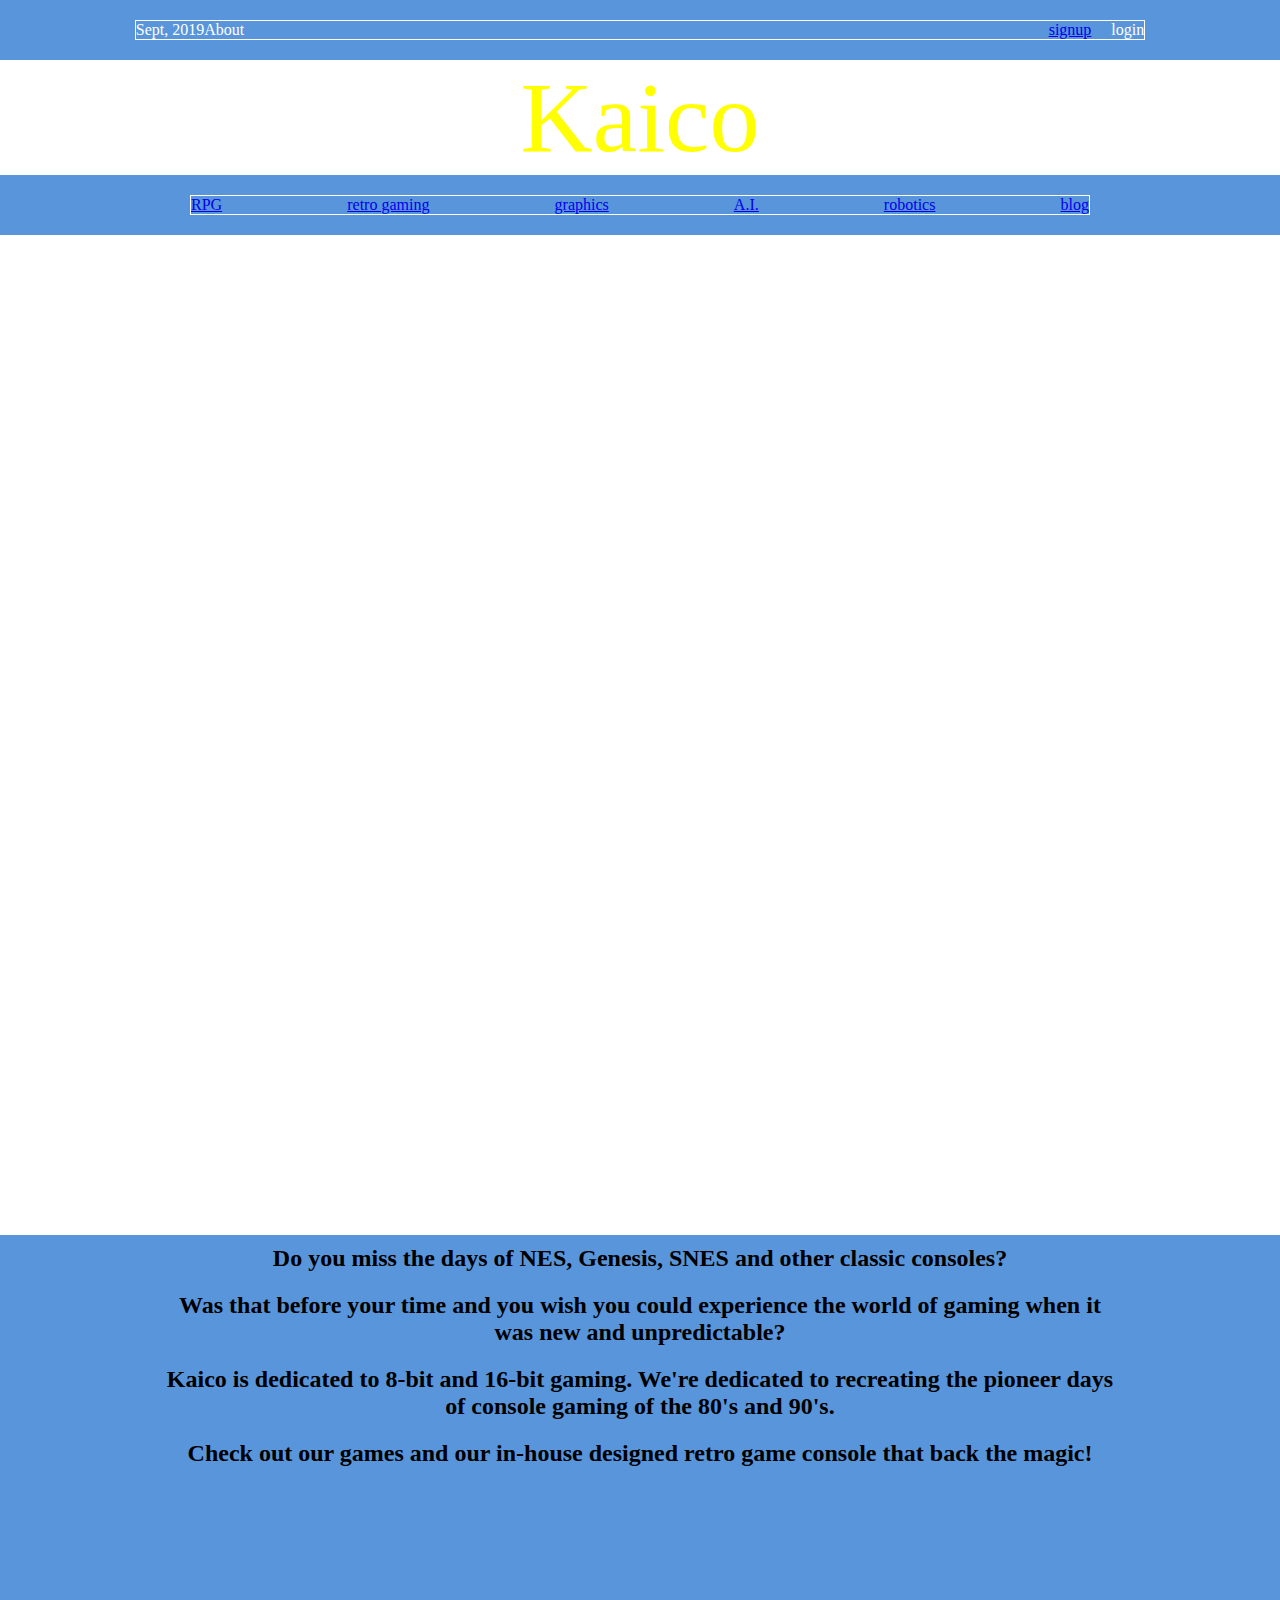
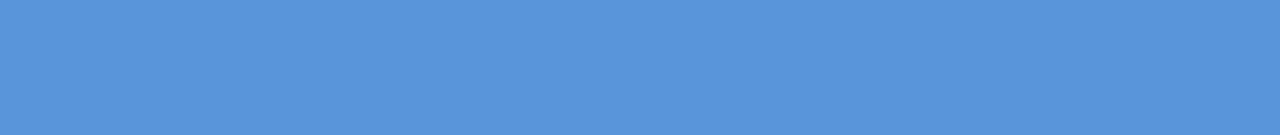
==== index.html @ 6f1c747c "working on parallax bug" ====
<!doctype html>
<html lang="en">
  <head>
    <meta charset="UTF-8">
    <meta name="viewport" content="width=device-width, initial-scale=1">
    <title>Kaico</title>
    <link href="css/index_style.css" rel="stylesheet" type="text/css">
    <script src="jquery-3.4.1.js"></script>
  </head>

  <body>
    <!-- Start header containers -->
    <div class="flex-header-container">
      <div class="flex-sub-header-container">
        <div class="date">Sept, 2019</div>
        <div class="about">About</div>
        <div class="flex-links">
          <div class="signup"><a href="signup.html">signup</a></div>
          <div class="login">login</div>
        </div>
      </div>
    </div>

    <!-- Start title containers -->
    <div class="flex-title" id="rectangle">
      <p class="kaico-banner">Kaico</p>
    </div>

    <!-- Start menu containers -->
    <nav class="navbar navbar-custom navbar-fixed-top">
      <div class="flex-menu-container">
        <div class="flex-menu">
            <div class="flex-item1">
              <a href="#rpg">RPG</a>
            </div>
            <div class="flex-item2">
              <a href="#gaming">retro gaming</a>
            </div>
            <div class="flex-item3">
              <a href="#graphics">graphics</a>
            </div>
            <div class="flex-item4">
              <a href="#ai">A.I.</a>
            </div>
            <div class="flex-item5">
              <a href="#robotics">robotics</a>
            </div>
            <div class="flex-item6">
              <a href="blog.html">blog</a>
            </div>
        </div>
      </div>
    </nav>
    <!-- Intro header? -->
    <header>  
      <div class="flex-body">
        <div class="flex-parallax-body">
          <div class="flex-parallax">
          </div>
          <!-- <section id="rpg">
            <div>
            </div>
          </section> -->
          <section id="gaming">
            <div class="gaming-flex">
              <div><h2>Do you miss the days of NES, Genesis, SNES and other classic consoles?</h2></div>
              <div><h2>Was that before your time and you wish you could experience the world of gaming when it was new and unpredictable?</h2></div>
              <div><h2>Kaico is dedicated to 8-bit and 16-bit gaming. We're dedicated to recreating the pioneer days of console gaming of the 80's and 90's.</h2></div>
              <div><h2>Check out our games and our in-house designed retro game console that back the magic!</h2></div>
            </div>
          </section>
        </div>
      </div>
    </header>
    <!--  -->
    
  </body>
</html>
---- css/index_style.css ----
* {
    margin: 0;
    padding: 0;
    box-sizing: border-box;
}

html,body {
    height:100%;
    width: 100%;
}

body {
    background-color: transparent;
    /*background-color: yellow;*/
}

.kaico-banner {
	color: yellow;
    font-size: 100px;
}

.flex-header-container {
    color: #fff;
    background-color: #5995DA;
    padding: 20px 0;
    display: flex;
    justify-content: center;
    flex-wrap: wrap;
}

.flex-sub-header-container {
    border: 1px solid #fff;
    display: flex;
    justify-content: space-around;
    flex-wrap: wrap;
}

.flex-links {
    width: 900px;
    display: flex;
    justify-content: flex-end;
}

.login {
    margin-left: 20px;
}

.flex-title {
    display: flex;
    justify-content: center;
}

.flex-menu-container {
	color: #fff;
    background-color: #5995DA;
    padding: 20px 0;
    display: flex;
    justify-content: center;
}

.flex-menu {
    border: 1px solid #fff;
    width: 900px;
    display: flex;
    justify-content: space-between;
}

.flex-item1 {

}

.rgp-desc {
	color: #ce0e2d;
	padding: 10px 0;

}

.flex-item2 {
	
}

.flex-item3 {
	
}

.flex-item4 {
	
}

.flex-item5 {
	
}

.flex-item6 {
	
}

.flex-body {
    display: flex;
    align-items: stretch;
    justify-content: space-between;
    height: 100%;
}

.flex-parallax-body {
	display: flex;
    width: 100%;
	height: 1500%;
    flex-direction: column;
}

.flex-parallax {
    /*display: flex;*/
   /* background-image: url("../img/role-playing-game-k20-dice-3135365.jpg");*/
    background-image: url("../img/k20.jpg");
    /*background-image: url(https://raw.githubusercontent.com/kaiwulf/kaico/master/img/role-playing-game-k20-dice-3135365.jpg);*/
    height: 1000px;
    background-attachment: fixed;
    background-position: center;
    background-repeat: no-repeat;
    background-size: contain;
}

#rpg > div {
    width: 250px;
    height: 250px;
}

#gaming {
    display: flex;
    justify-content: space-around;
    background-color: #5995DA;
}

.gaming-flex {
    display: flex;
    width: 75%;
    height: 500px;
    flex-direction: column;
}

.gaming-flex > div {
    display: flex;
    justify-content: space-around;
}

.gaming-flex > div > h2 {
    text-align: center;
    padding: 10px 0;
}
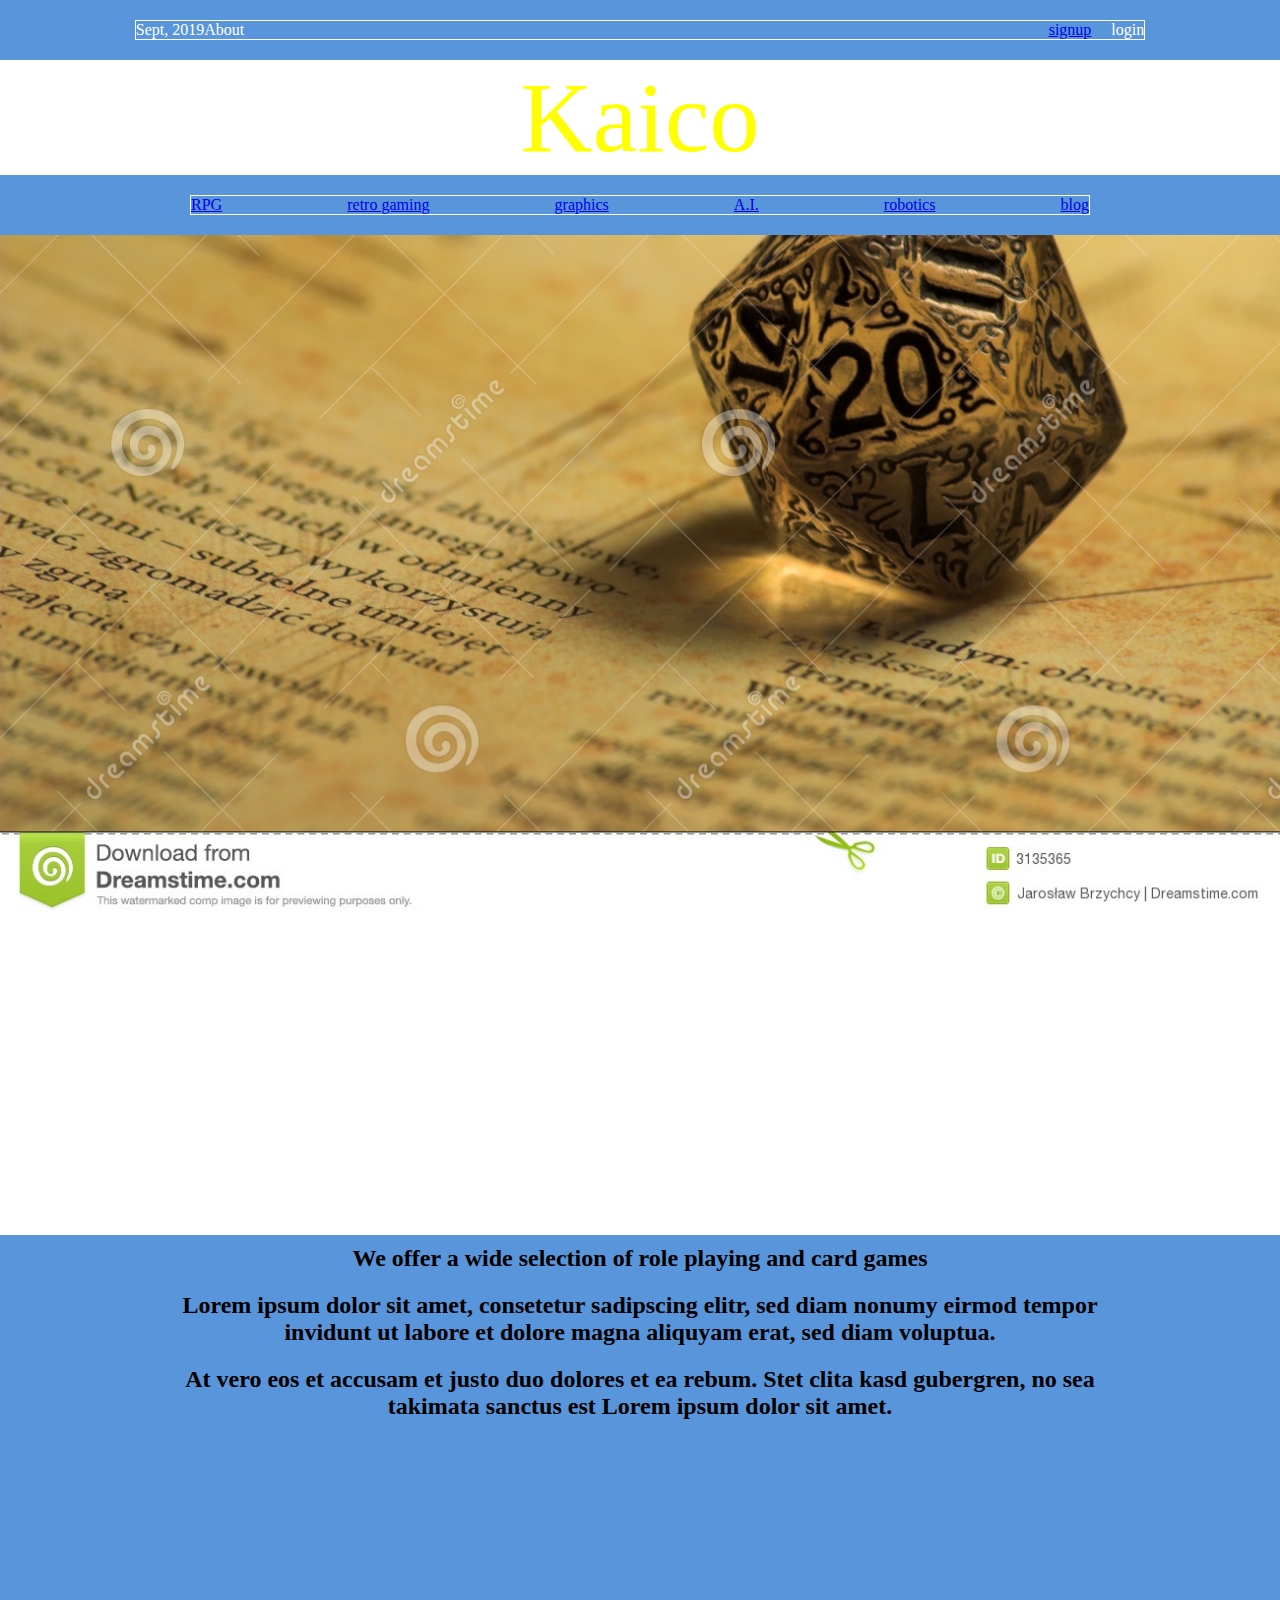
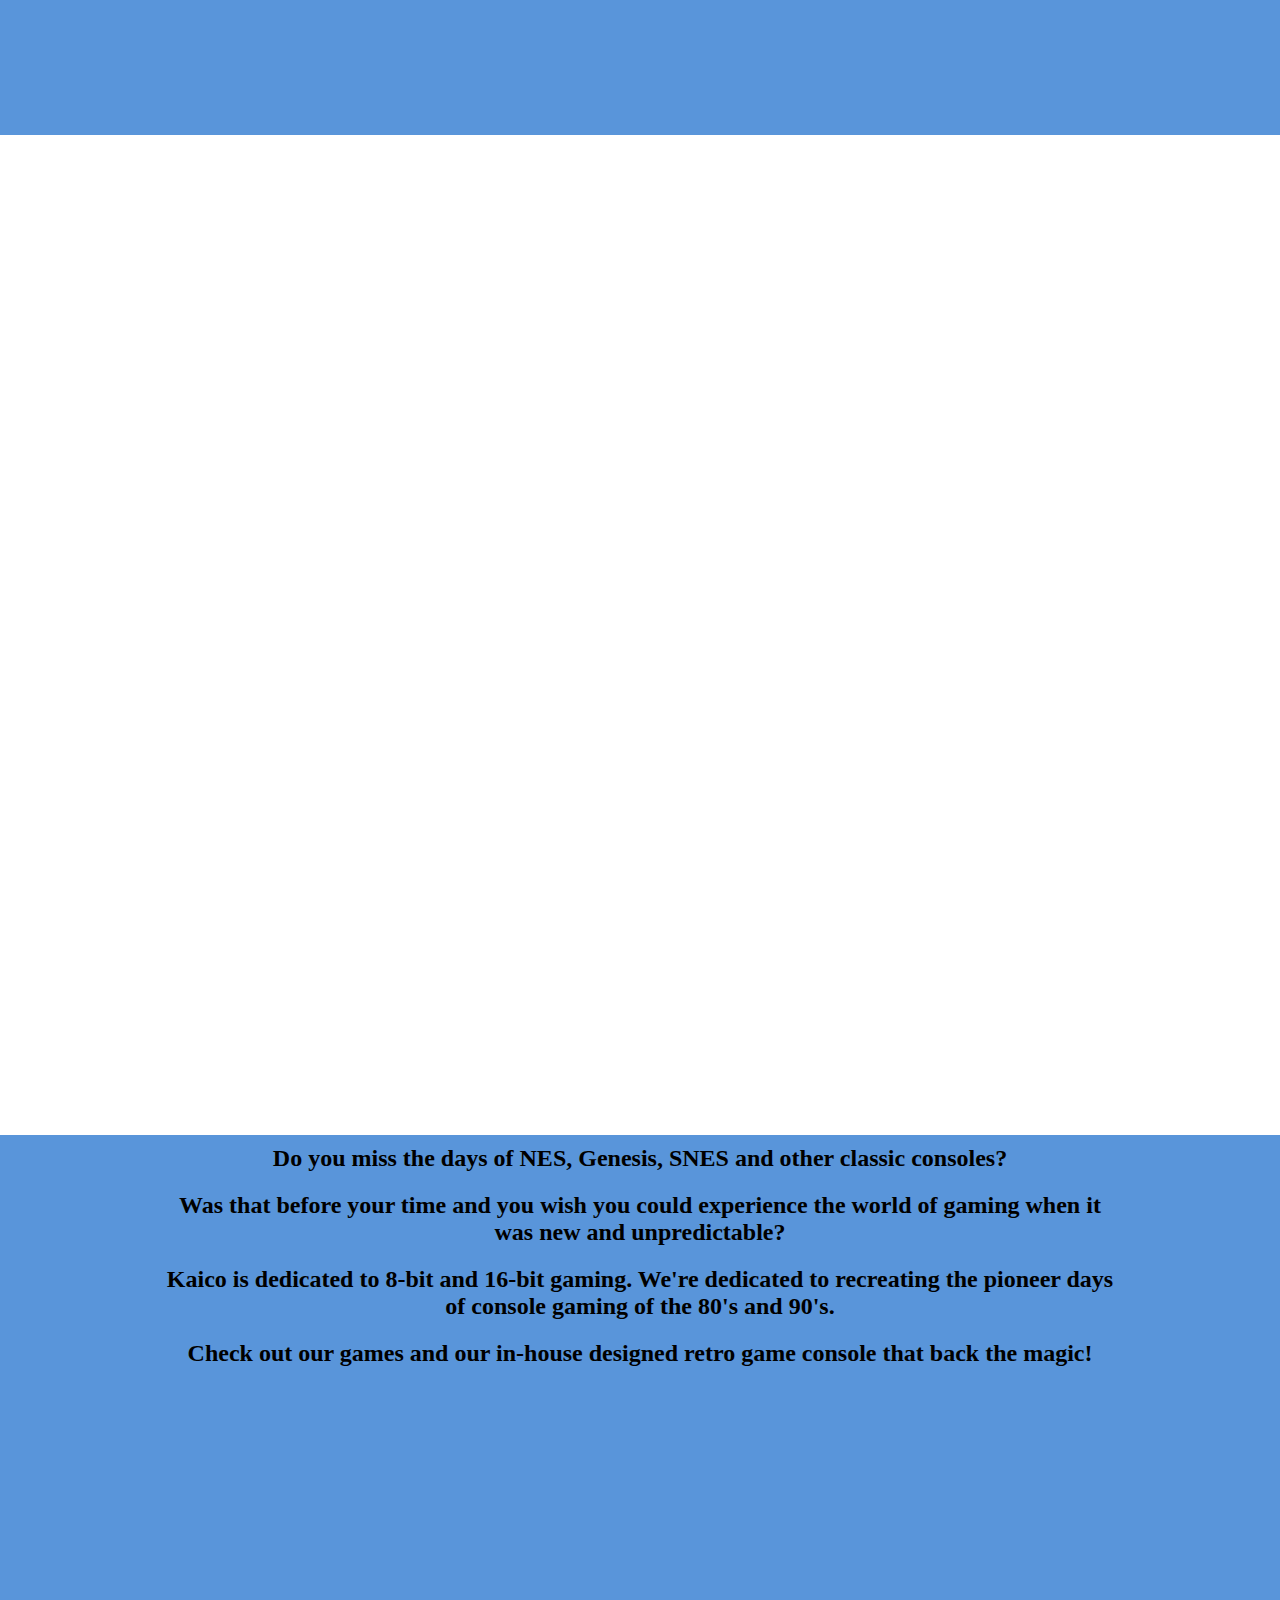
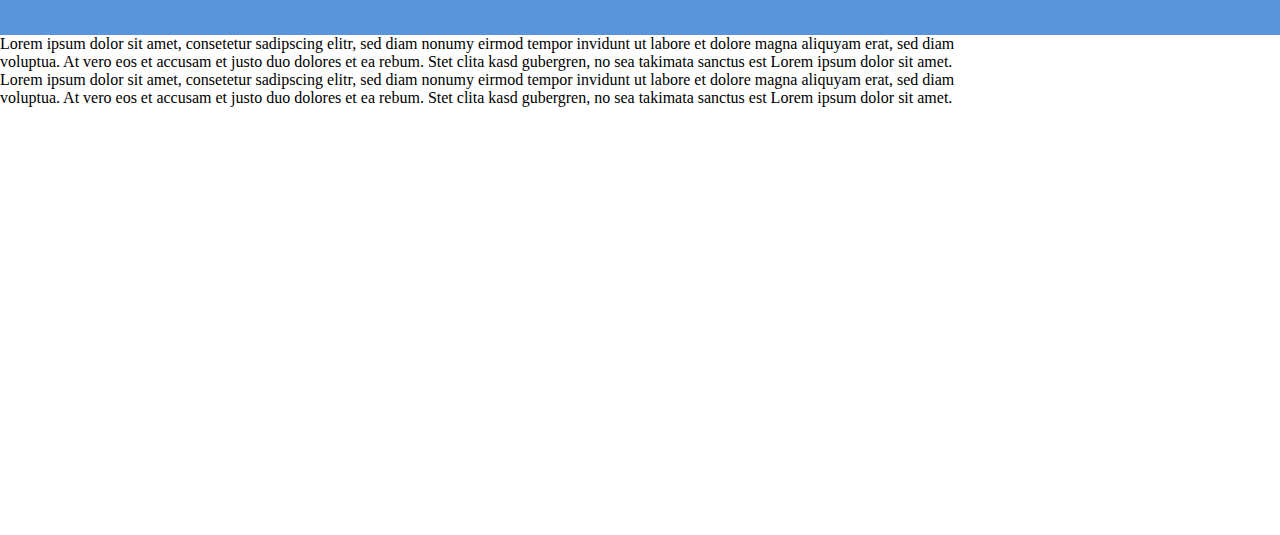
==== commit ab54d6e9: "implemented parallax" ====
--- a/index.html
+++ b/index.html
@@ -55,18 +55,34 @@
     <header>  
       <div class="flex-body">
         <div class="flex-parallax-body">
-          <div class="flex-parallax">
+          
+          <div class="flex-parallax-1">
           </div>
-          <!-- <section id="rpg">
-            <div>
+
+          <section id="rpg">
+            <div class="in-section-flex">
+              <div><h2>We offer a wide selection of role playing and card games</h2></div>
+              <div><h2>Lorem ipsum dolor sit amet, consetetur sadipscing elitr, sed diam nonumy eirmod tempor invidunt ut labore et dolore magna aliquyam erat, sed diam voluptua.</h2></div>
+              <div><h2>At vero eos et accusam et justo duo dolores et ea rebum. Stet clita kasd gubergren, no sea takimata sanctus est Lorem ipsum dolor sit amet.</h2></div>
             </div>
-          </section> -->
+          </section>
+          
+          <div class="flex-parallax-2">
+          </div>
+          
           <section id="gaming">
-            <div class="gaming-flex">
+            <div class="in-section-flex">
               <div><h2>Do you miss the days of NES, Genesis, SNES and other classic consoles?</h2></div>
               <div><h2>Was that before your time and you wish you could experience the world of gaming when it was new and unpredictable?</h2></div>
               <div><h2>Kaico is dedicated to 8-bit and 16-bit gaming. We're dedicated to recreating the pioneer days of console gaming of the 80's and 90's.</h2></div>
               <div><h2>Check out our games and our in-house designed retro game console that back the magic!</h2></div>
+            </div>
+          </section>
+          <section>
+            <div id="graphics">
+              <div class="in-section-flex">
+                Lorem ipsum dolor sit amet, consetetur sadipscing elitr,  sed diam nonumy eirmod tempor invidunt ut labore et dolore magna aliquyam erat, sed diam voluptua. At vero eos et accusam et justo duo dolores et ea rebum. Stet clita kasd gubergren, no sea takimata sanctus est Lorem ipsum dolor sit amet. Lorem ipsum dolor sit amet, consetetur sadipscing elitr,  sed diam nonumy eirmod tempor invidunt ut labore et dolore magna aliquyam erat, sed diam voluptua. At vero eos et accusam et justo duo dolores et ea rebum. Stet clita kasd gubergren, no sea takimata sanctus est Lorem ipsum dolor sit amet.
+              </div>
             </div>
           </section>
         </div>
--- a/css/index_style.css
+++ b/css/index_style.css
@@ -109,42 +109,51 @@
     flex-direction: column;
 }
 
-.flex-parallax {
-    /*display: flex;*/
-   /* background-image: url("../img/role-playing-game-k20-dice-3135365.jpg");*/
-    background-image: url("../img/k20.jpg");
-    /*background-image: url(https://raw.githubusercontent.com/kaiwulf/kaico/master/img/role-playing-game-k20-dice-3135365.jpg);*/
+.flex-parallax-1 {
+    display: flex;
+    background-image: url("../img/role-playing-game-k20-dice-3135365.jpg");
     height: 1000px;
     background-attachment: fixed;
     background-position: center;
     background-repeat: no-repeat;
-    background-size: contain;
+    background-size: cover;
 }
 
-#rpg > div {
-    width: 250px;
-    height: 250px;
+.flex-parallax-2 {
+    display: flex;
+    background-image: url("../img/role-playing-game-table-dice-set-11462981.jpg");
+    height: 1000px;
+    background-attachment: fixed;
+    background-position: center;
+    background-repeat: no-repeat;
+    background-size: cover;
+}
+
+.in-section-flex {
+    display: flex;
+    width: 75%;
+    height: 500px;
+    flex-direction: column;
+}
+
+.in-section-flex > div {
+    display: flex;
+    justify-content: space-around;
+}
+
+.in-section-flex > div > h2 {
+    text-align: center;
+    padding: 10px 0;
+}
+
+#rpg {
+    display: flex;
+    justify-content: space-around;
+    background-color: #5995DA;
 }
 
 #gaming {
     display: flex;
     justify-content: space-around;
     background-color: #5995DA;
-}
-
-.gaming-flex {
-    display: flex;
-    width: 75%;
-    height: 500px;
-    flex-direction: column;
-}
-
-.gaming-flex > div {
-    display: flex;
-    justify-content: space-around;
-}
-
-.gaming-flex > div > h2 {
-    text-align: center;
-    padding: 10px 0;
 }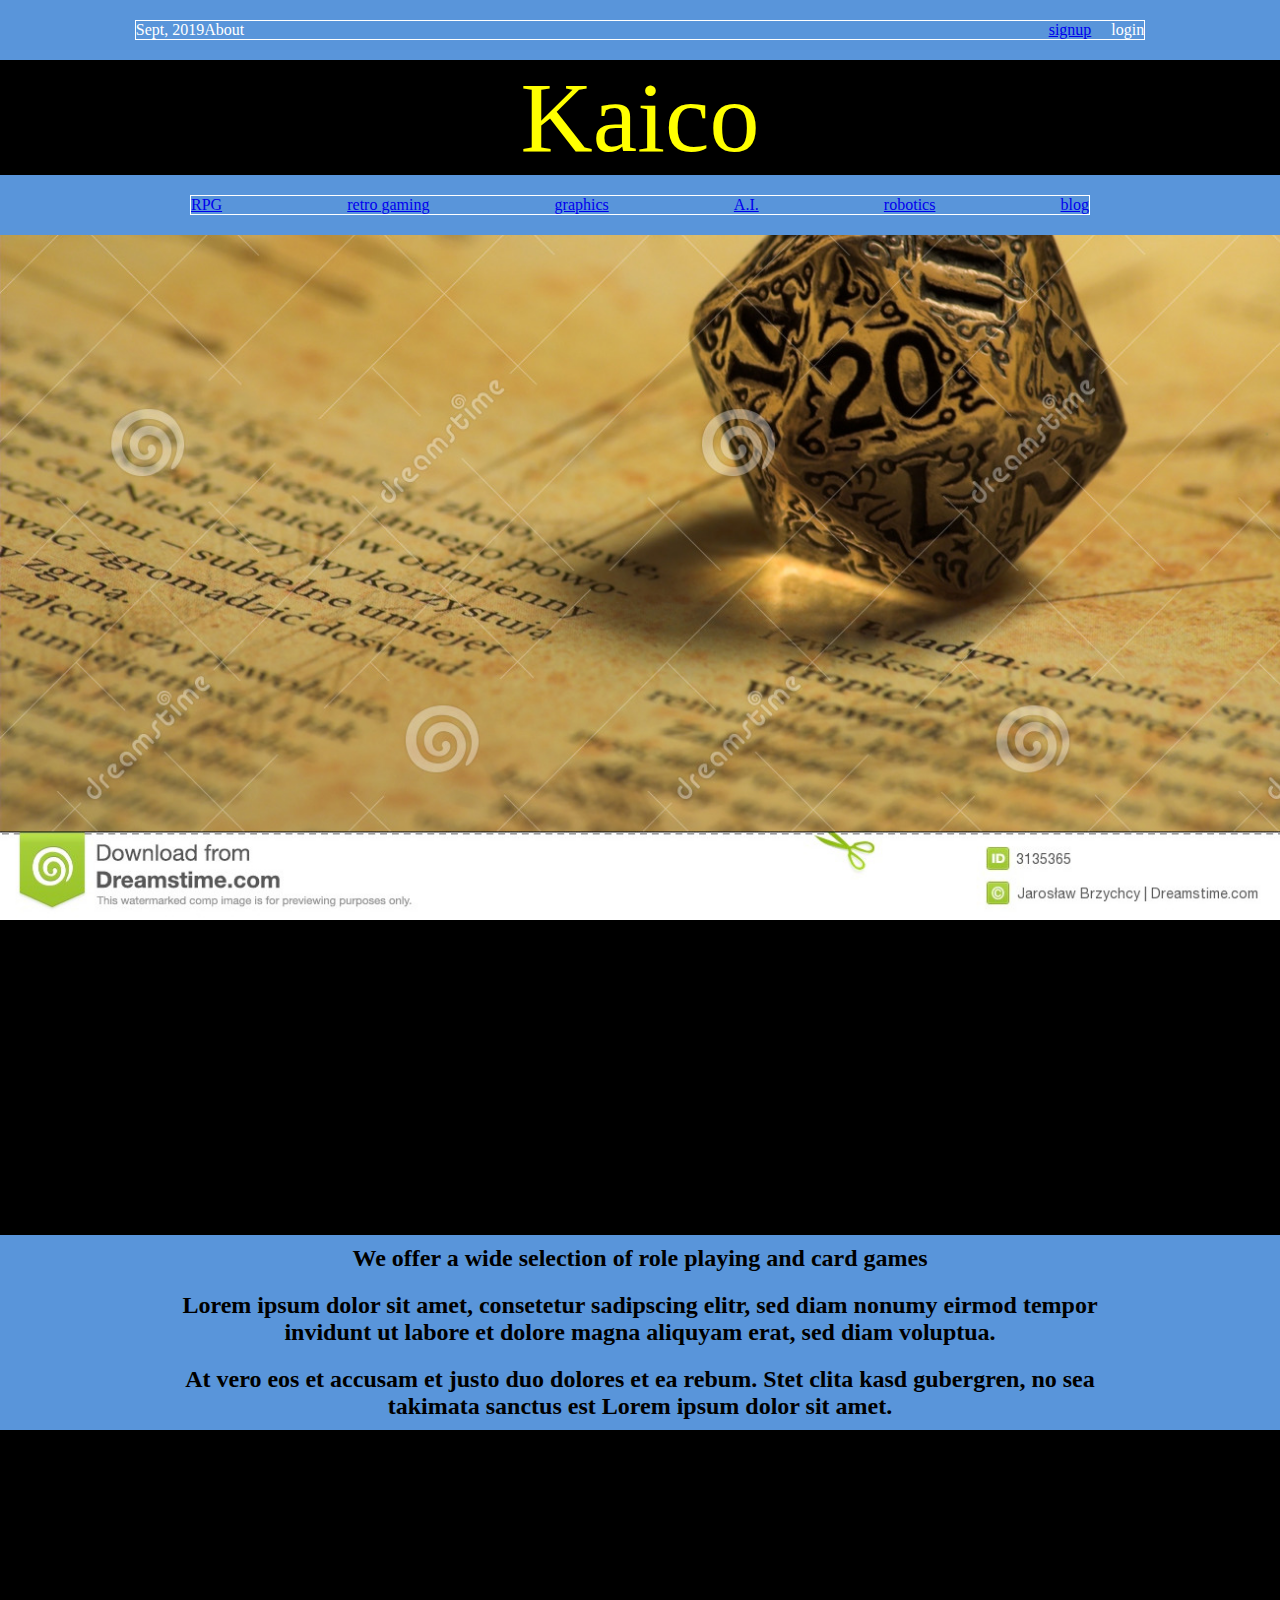
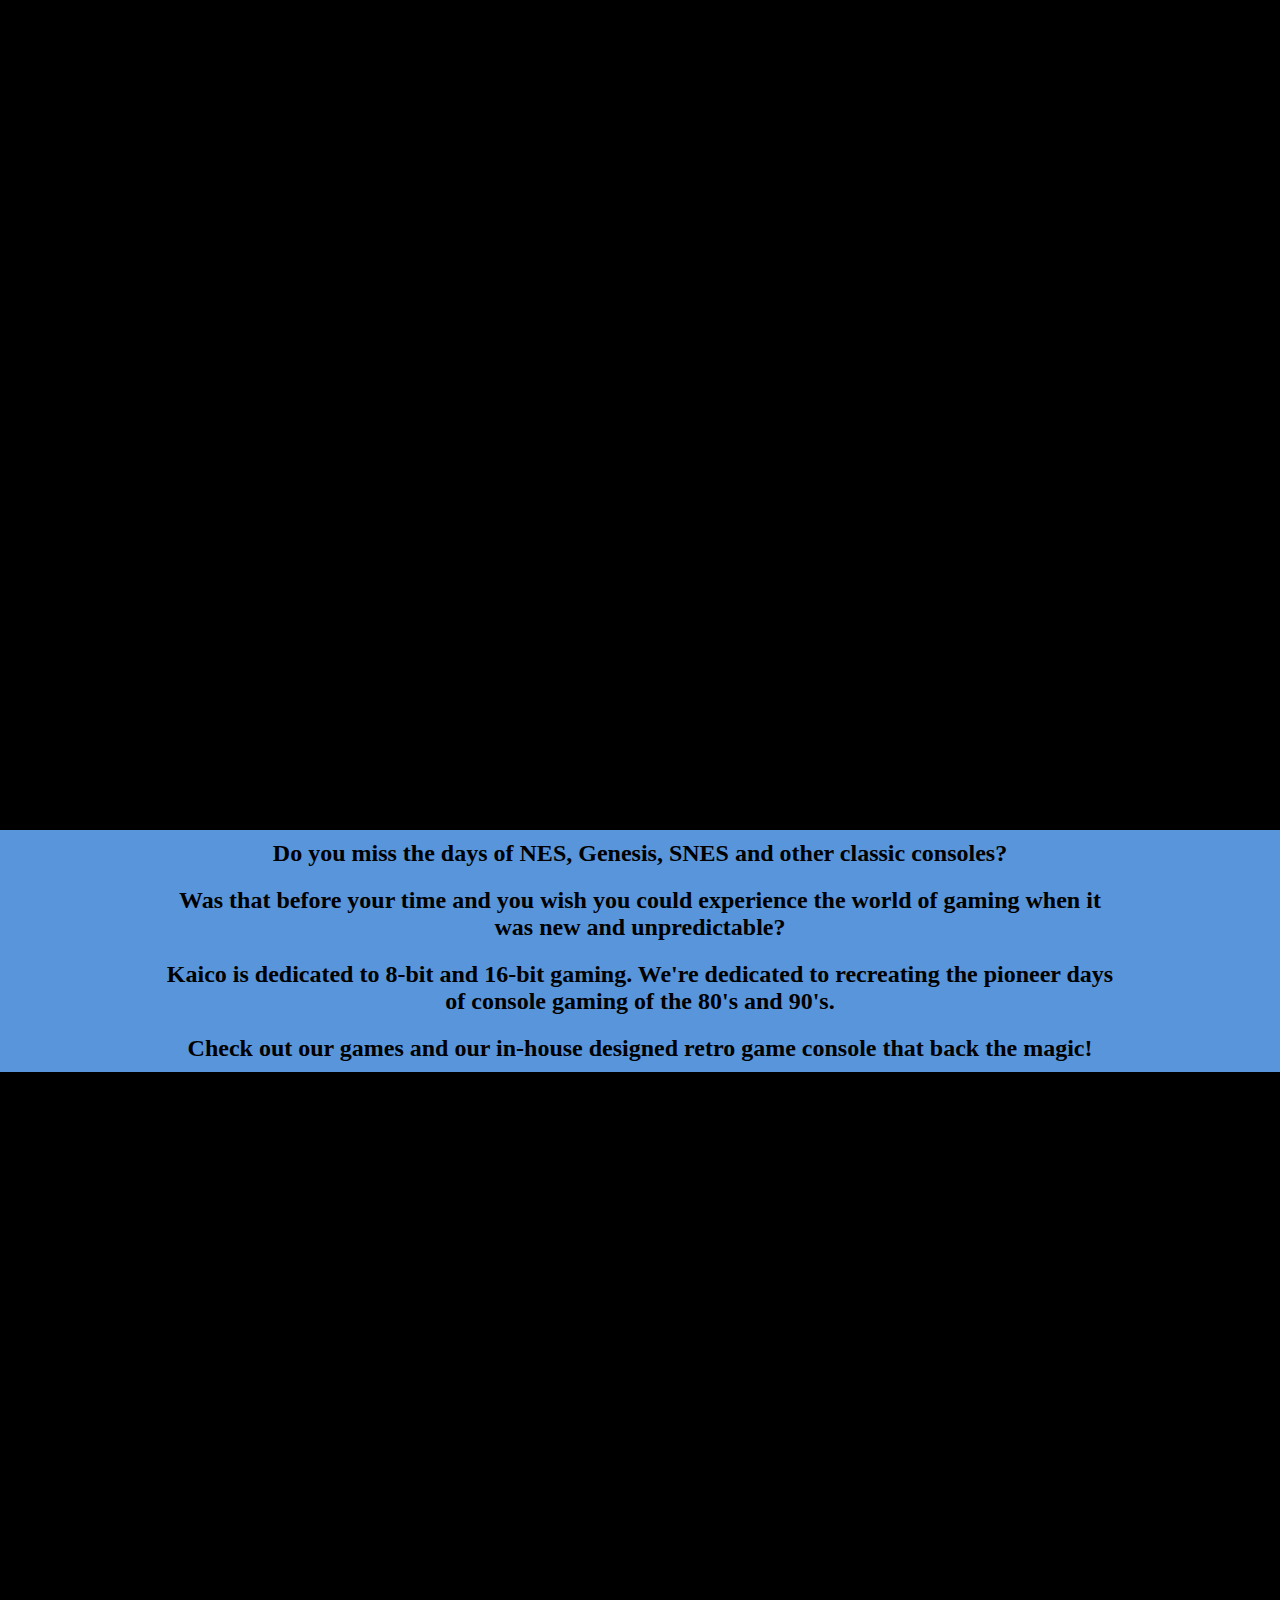
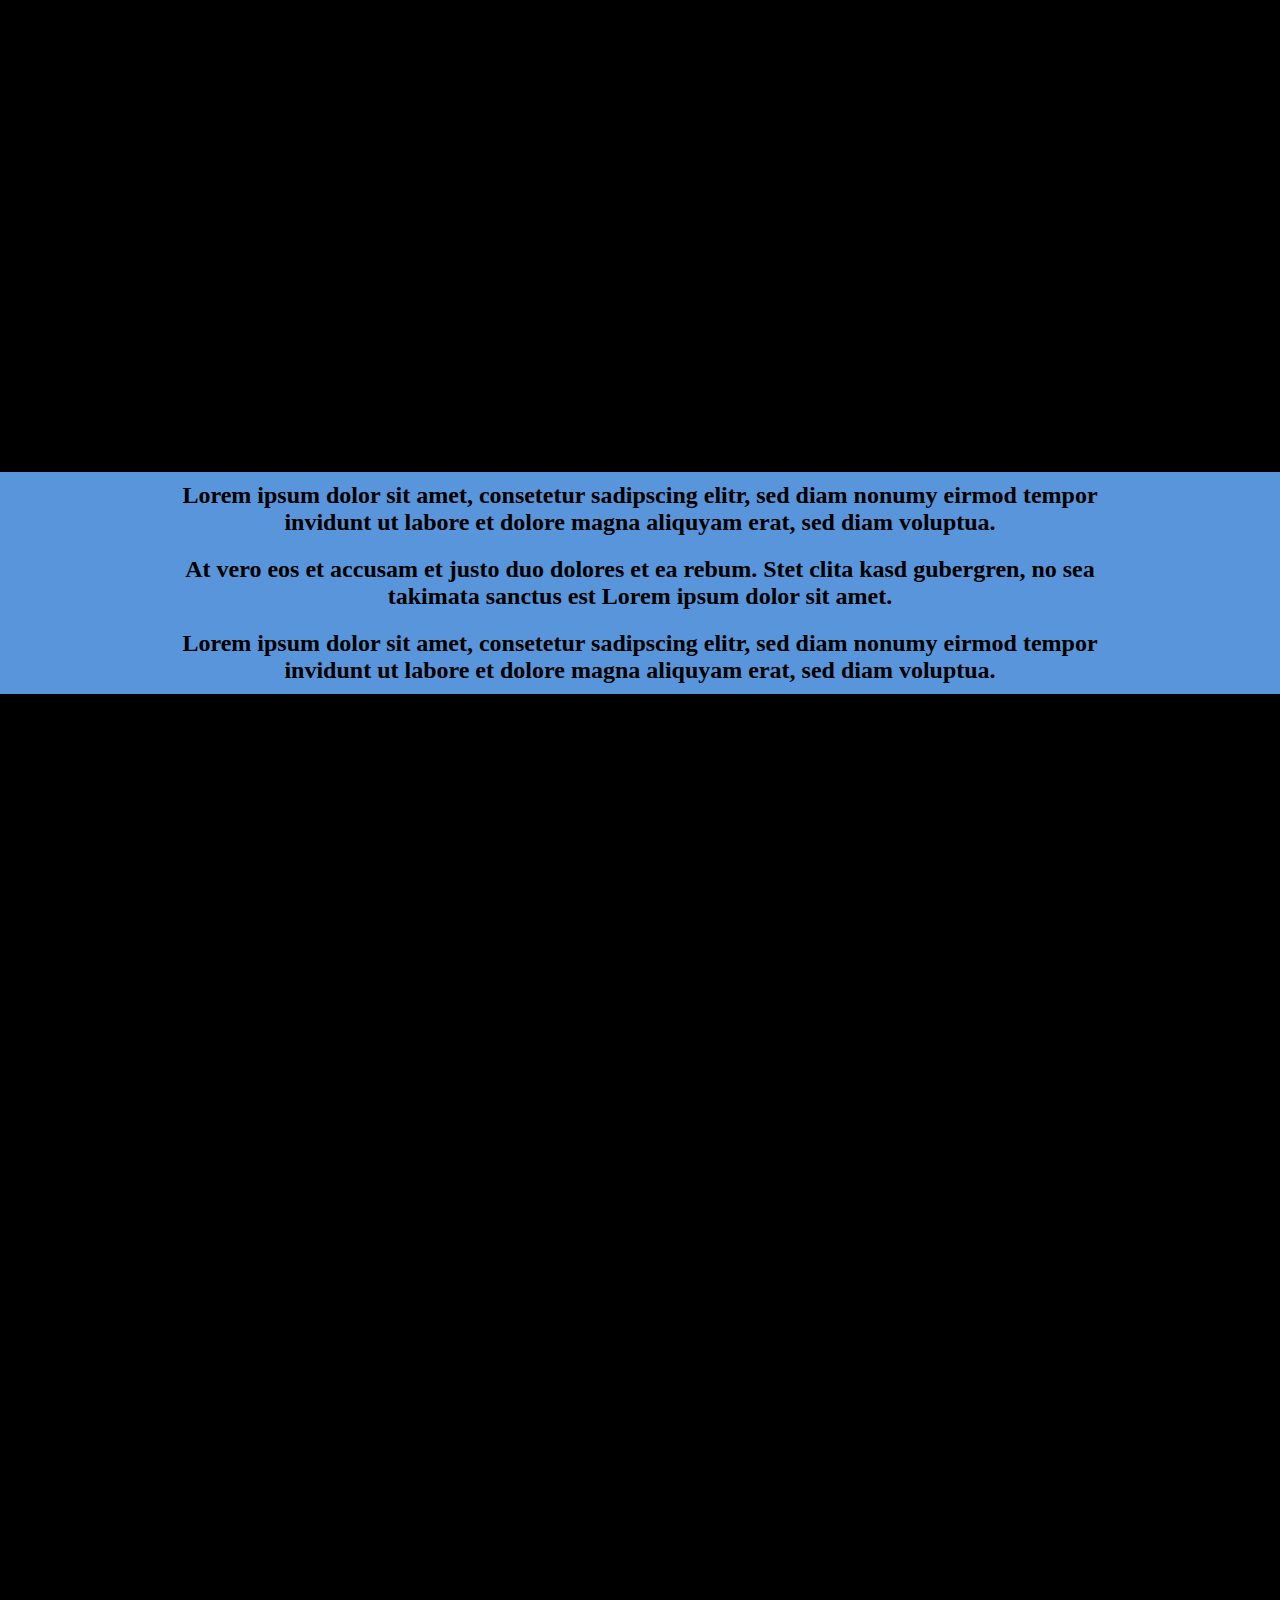
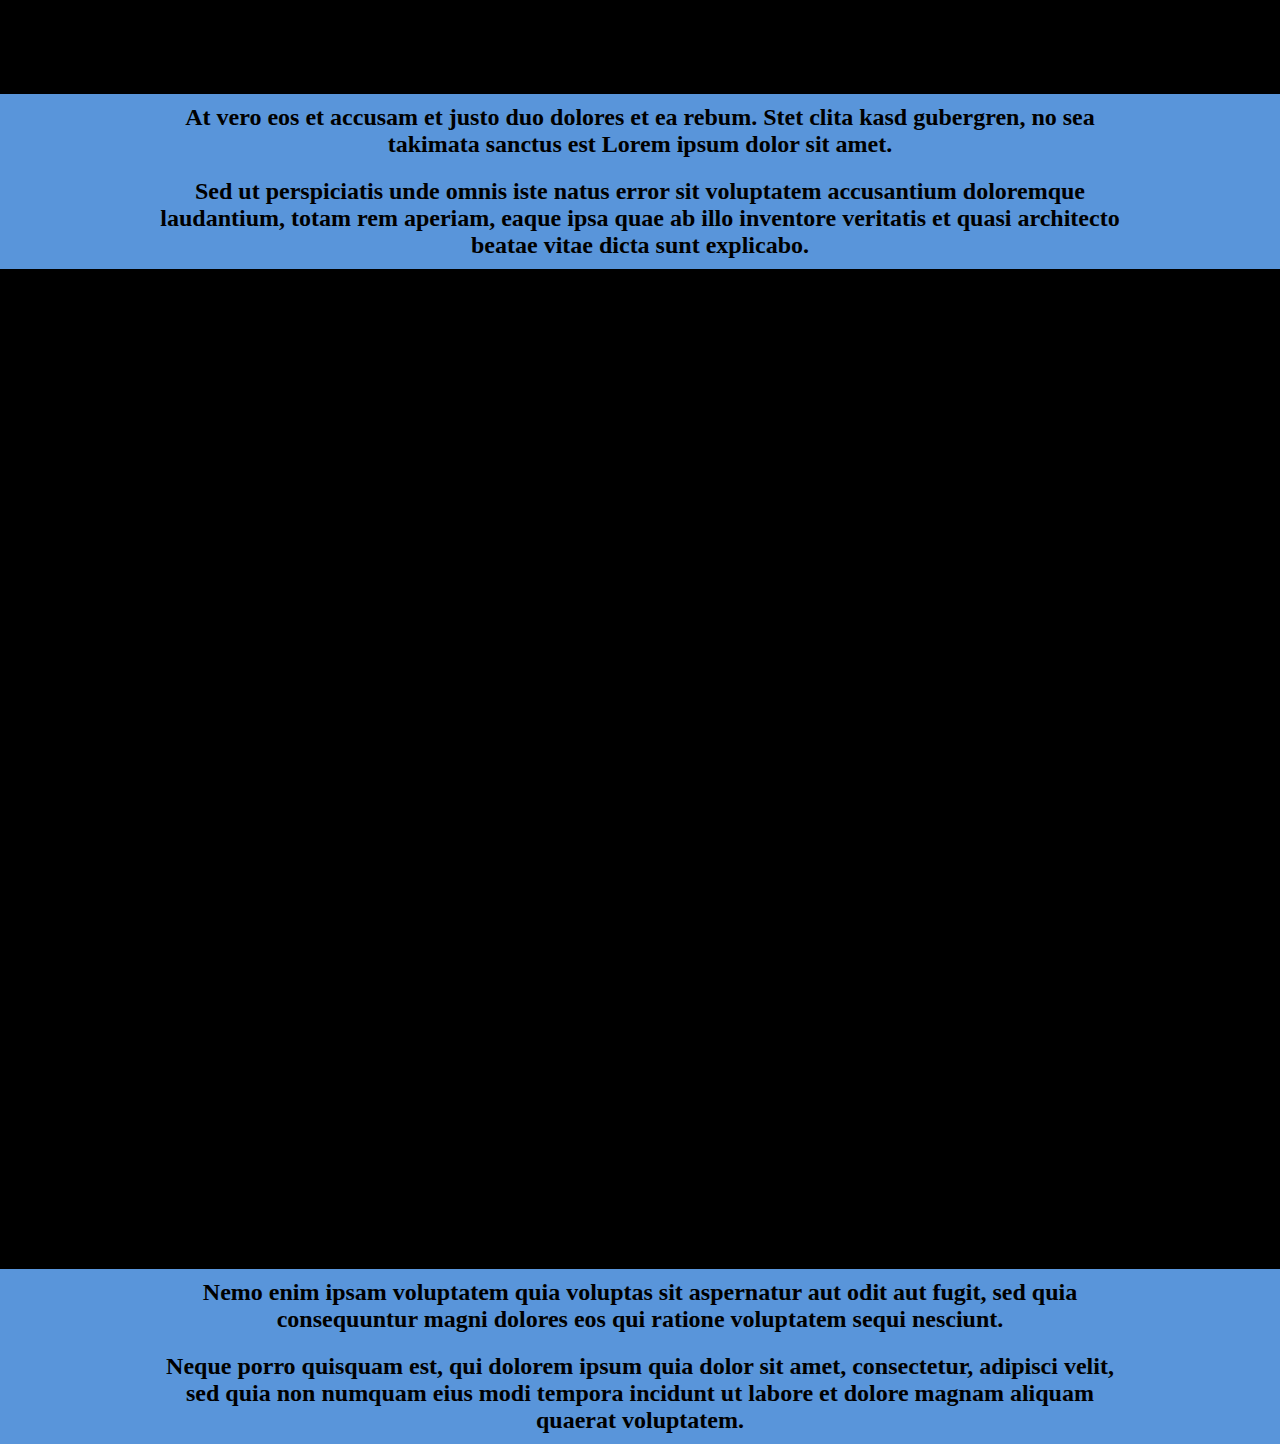
==== commit 81b96c8f: "finished implementing parallax effect" ====
--- a/index.html
+++ b/index.html
@@ -59,32 +59,67 @@
           <div class="flex-parallax-1">
           </div>
 
-          <section id="rpg">
-            <div class="in-section-flex">
-              <div><h2>We offer a wide selection of role playing and card games</h2></div>
-              <div><h2>Lorem ipsum dolor sit amet, consetetur sadipscing elitr, sed diam nonumy eirmod tempor invidunt ut labore et dolore magna aliquyam erat, sed diam voluptua.</h2></div>
-              <div><h2>At vero eos et accusam et justo duo dolores et ea rebum. Stet clita kasd gubergren, no sea takimata sanctus est Lorem ipsum dolor sit amet.</h2></div>
-            </div>
-          </section>
-          
+          <div class="section-wrapper">
+            <section id="rpg">
+              <div class="in-section-flex">
+                <div><h2>We offer a wide selection of role playing and card games</h2></div>
+                <div><h2>Lorem ipsum dolor sit amet, consetetur sadipscing elitr, sed diam nonumy eirmod tempor invidunt ut labore et dolore magna aliquyam erat, sed diam voluptua.</h2></div>
+                <div><h2>At vero eos et accusam et justo duo dolores et ea rebum. Stet clita kasd gubergren, no sea takimata sanctus est Lorem ipsum dolor sit amet.</h2></div>
+              </div>
+            </section>
+          </div>
+
           <div class="flex-parallax-2">
           </div>
           
-          <section id="gaming">
+          <div class="section-wrapper">
+            <section id="gaming">
+              <div class="in-section-flex">
+                <div><h2>Do you miss the days of NES, Genesis, SNES and other classic consoles?</h2></div>
+                <div><h2>Was that before your time and you wish you could experience the world of gaming when it was new and unpredictable?</h2></div>
+                <div><h2>Kaico is dedicated to 8-bit and 16-bit gaming. We're dedicated to recreating the pioneer days of console gaming of the 80's and 90's.</h2></div>
+                <div><h2>Check out our games and our in-house designed retro game console that back the magic!</h2></div>
+              </div>
+            </section>
+          </div>
+
+          <div class="flex-parallax-3">
+          </div>
+
+          <div class="section-wrapper">
+            <section id="graphics">
+              <div class="in-section-flex">
+                <div><h2>Lorem ipsum dolor sit amet, consetetur sadipscing elitr,  sed diam nonumy eirmod tempor invidunt ut labore et dolore magna aliquyam erat, sed diam voluptua.</h2></div>
+                <div><h2>At vero eos et accusam et justo duo dolores et ea rebum. Stet clita kasd gubergren, no sea takimata sanctus est Lorem ipsum dolor sit amet.</h2></div>
+                <div><h2>Lorem ipsum dolor sit amet, consetetur sadipscing elitr,  sed diam nonumy eirmod tempor invidunt ut labore et dolore magna aliquyam erat, sed diam voluptua.</h2></div>
+              </div>
+            </section>
+          </div>
+
+          <div class="flex-parallax-4">
+          </div>
+
+          <div class="section-wrapper">
+            <section id="ai">
+              <div class="in-section-flex">
+                <div><h2>At vero eos et accusam et justo duo dolores et ea rebum. Stet clita kasd gubergren, no sea takimata sanctus est Lorem ipsum dolor sit amet.</h2></div>
+                <div><h2>Sed ut perspiciatis unde omnis iste natus error sit voluptatem accusantium doloremque laudantium, totam rem aperiam, eaque ipsa quae ab illo inventore veritatis et quasi architecto beatae vitae dicta sunt explicabo.</h2></div>
+              </div>
+            </section>
+          </div>
+
+          <div class="flex-parallax-5">
+          </div>
+
+        <div class="section-wrapper">
+          <section id="robotics">
             <div class="in-section-flex">
-              <div><h2>Do you miss the days of NES, Genesis, SNES and other classic consoles?</h2></div>
-              <div><h2>Was that before your time and you wish you could experience the world of gaming when it was new and unpredictable?</h2></div>
-              <div><h2>Kaico is dedicated to 8-bit and 16-bit gaming. We're dedicated to recreating the pioneer days of console gaming of the 80's and 90's.</h2></div>
-              <div><h2>Check out our games and our in-house designed retro game console that back the magic!</h2></div>
+              <div><h2>Nemo enim ipsam voluptatem quia voluptas sit aspernatur aut odit aut fugit, sed quia consequuntur magni dolores eos qui ratione voluptatem sequi nesciunt.</h2></div>
+              <div><h2>Neque porro quisquam est, qui dolorem ipsum quia dolor sit amet, consectetur, adipisci velit, sed quia non numquam eius modi tempora incidunt ut labore et dolore magnam aliquam quaerat voluptatem.</h2></div>
             </div>
           </section>
-          <section>
-            <div id="graphics">
-              <div class="in-section-flex">
-                Lorem ipsum dolor sit amet, consetetur sadipscing elitr,  sed diam nonumy eirmod tempor invidunt ut labore et dolore magna aliquyam erat, sed diam voluptua. At vero eos et accusam et justo duo dolores et ea rebum. Stet clita kasd gubergren, no sea takimata sanctus est Lorem ipsum dolor sit amet. Lorem ipsum dolor sit amet, consetetur sadipscing elitr,  sed diam nonumy eirmod tempor invidunt ut labore et dolore magna aliquyam erat, sed diam voluptua. At vero eos et accusam et justo duo dolores et ea rebum. Stet clita kasd gubergren, no sea takimata sanctus est Lorem ipsum dolor sit amet.
-              </div>
-            </div>
-          </section>
+        </div>
+
         </div>
       </div>
     </header>
--- a/css/index_style.css
+++ b/css/index_style.css
@@ -10,8 +10,7 @@
 }
 
 body {
-    background-color: transparent;
-    /*background-color: yellow;*/
+    background-color: black;
 }
 
 .kaico-banner {
@@ -110,8 +109,8 @@
 }
 
 .flex-parallax-1 {
+    background-image: url("../img/role-playing-game-k20-dice-3135365.jpg");
     display: flex;
-    background-image: url("../img/role-playing-game-k20-dice-3135365.jpg");
     height: 1000px;
     background-attachment: fixed;
     background-position: center;
@@ -120,8 +119,8 @@
 }
 
 .flex-parallax-2 {
+    background-image: url("../img/role-playing-game-table-dice-set-11462981.jpg");
     display: flex;
-    background-image: url("../img/role-playing-game-table-dice-set-11462981.jpg");
     height: 1000px;
     background-attachment: fixed;
     background-position: center;
@@ -129,10 +128,39 @@
     background-size: cover;
 }
 
+.flex-parallax-3 {
+    background-image: url("../img/video-games-store-display-game-64363854.jpg");
+    display: flex;
+    height: 1000px;
+    background-attachment: fixed;
+    background-position: center;
+    background-repeat: no-repeat;
+    background-size: cover;  
+}
+
+.flex-parallax-4 {
+    background-image: url("../img/depositphotos_193241168-stock-photo-video-game-store.jpg");
+    display: flex;
+    height: 1000px;
+    background-attachment: fixed;
+    background-position: center;
+    background-repeat: no-repeat;
+    background-size: cover;  
+}
+
+.flex-parallax-5 {
+    background-image: url("../img/IMG_1399.jpg");
+    display: flex;
+    height: 1000px;
+    background-attachment: fixed;
+    background-position: center;
+    background-repeat: no-repeat;
+    background-size: cover;  
+}
+
 .in-section-flex {
     display: flex;
     width: 75%;
-    height: 500px;
     flex-direction: column;
 }
 
@@ -146,6 +174,12 @@
     padding: 10px 0;
 }
 
+.section-wrapper > section {
+    display: flex;
+    justify-content: space-around;
+    background-color: #5995DA;
+}
+/*
 #rpg {
     display: flex;
     justify-content: space-around;
@@ -156,4 +190,10 @@
     display: flex;
     justify-content: space-around;
     background-color: #5995DA;
-}+}
+
+#graphics {
+    display: flex;
+    justify-content: space-around;
+    background-color: #5995DA;
+}*/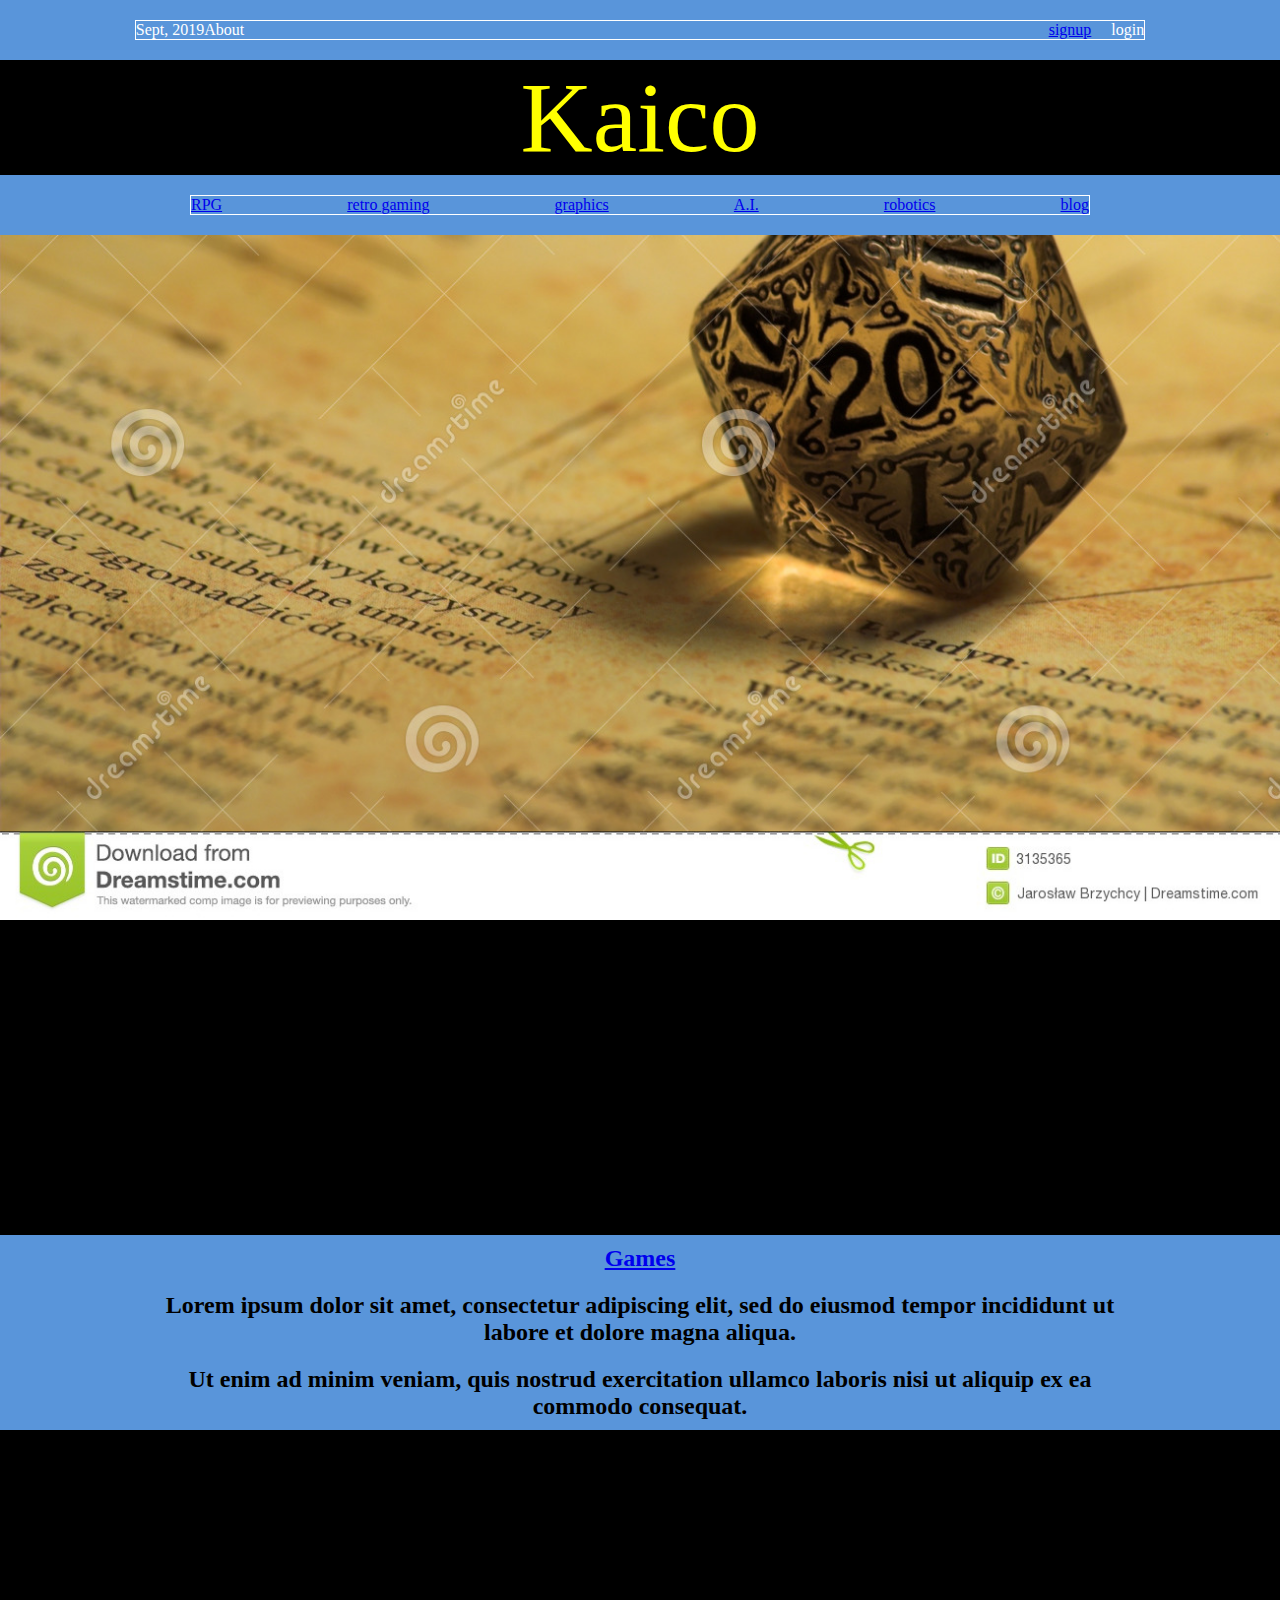
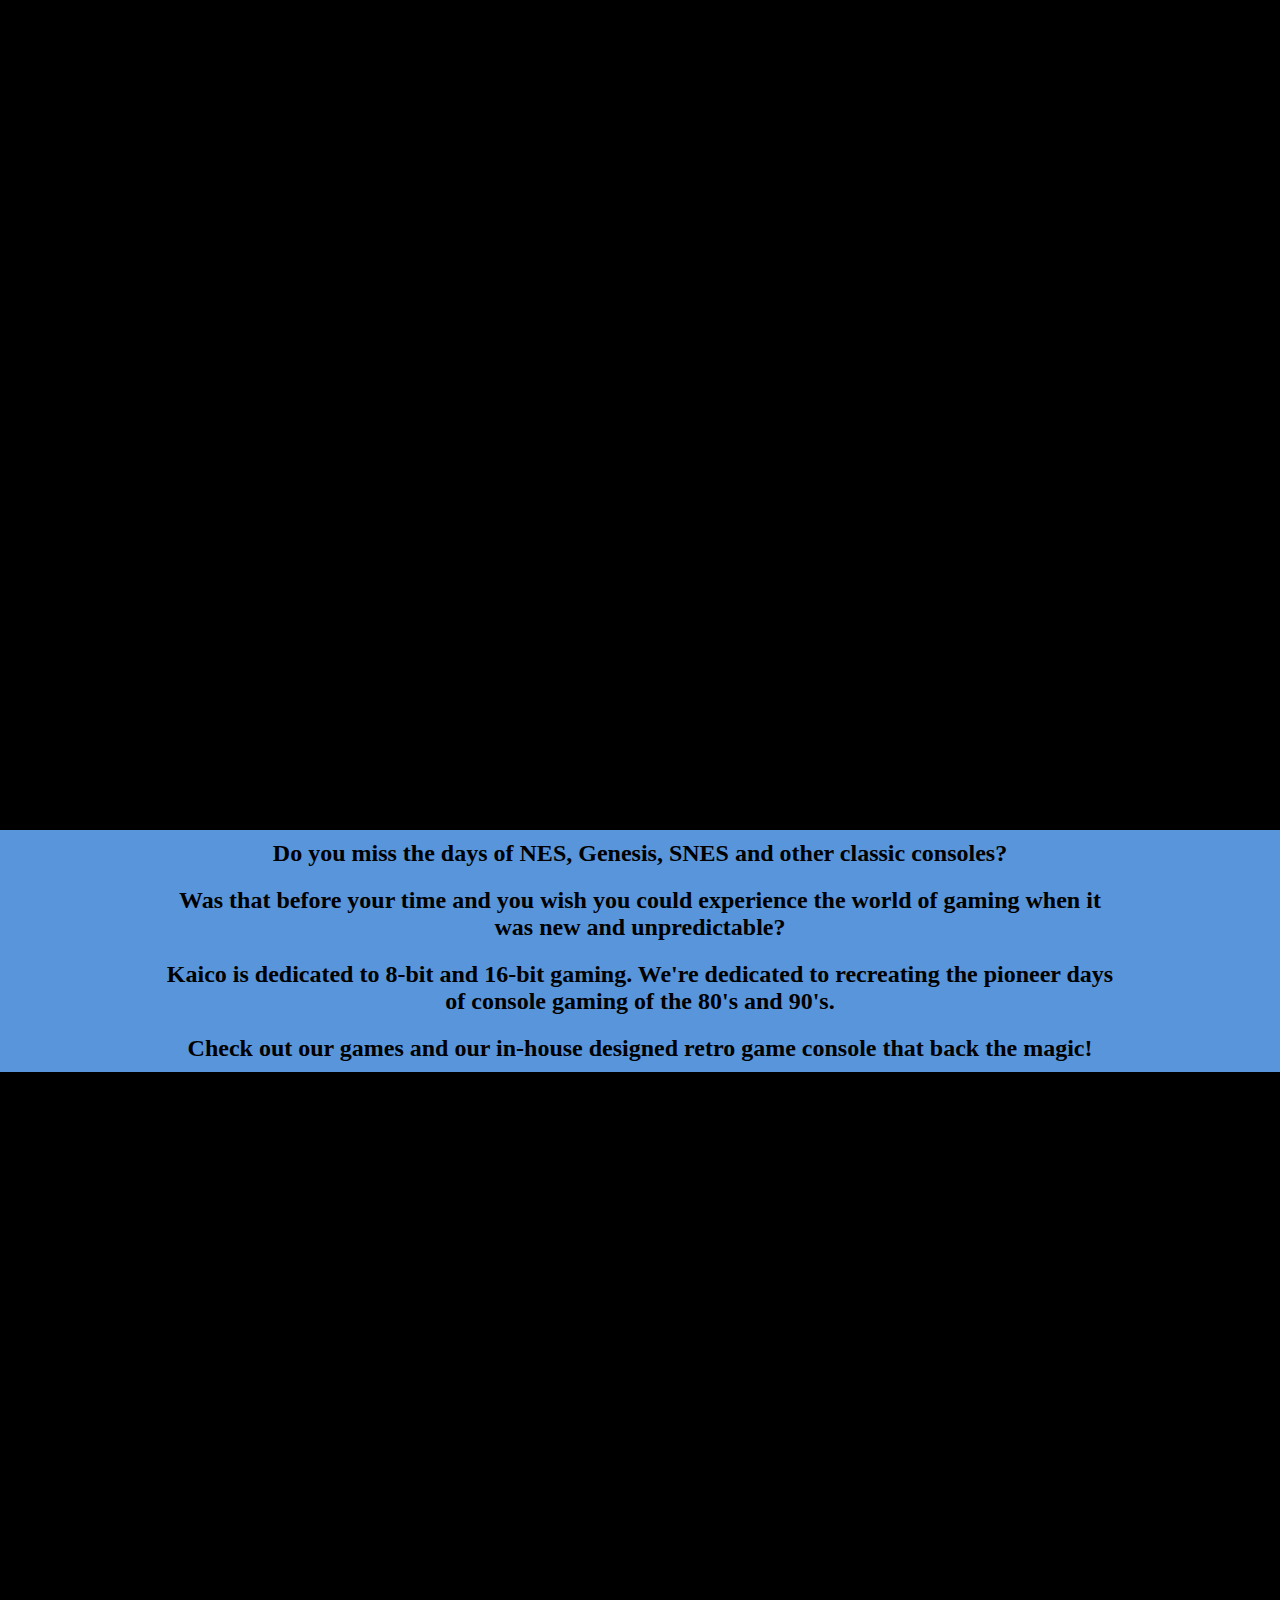
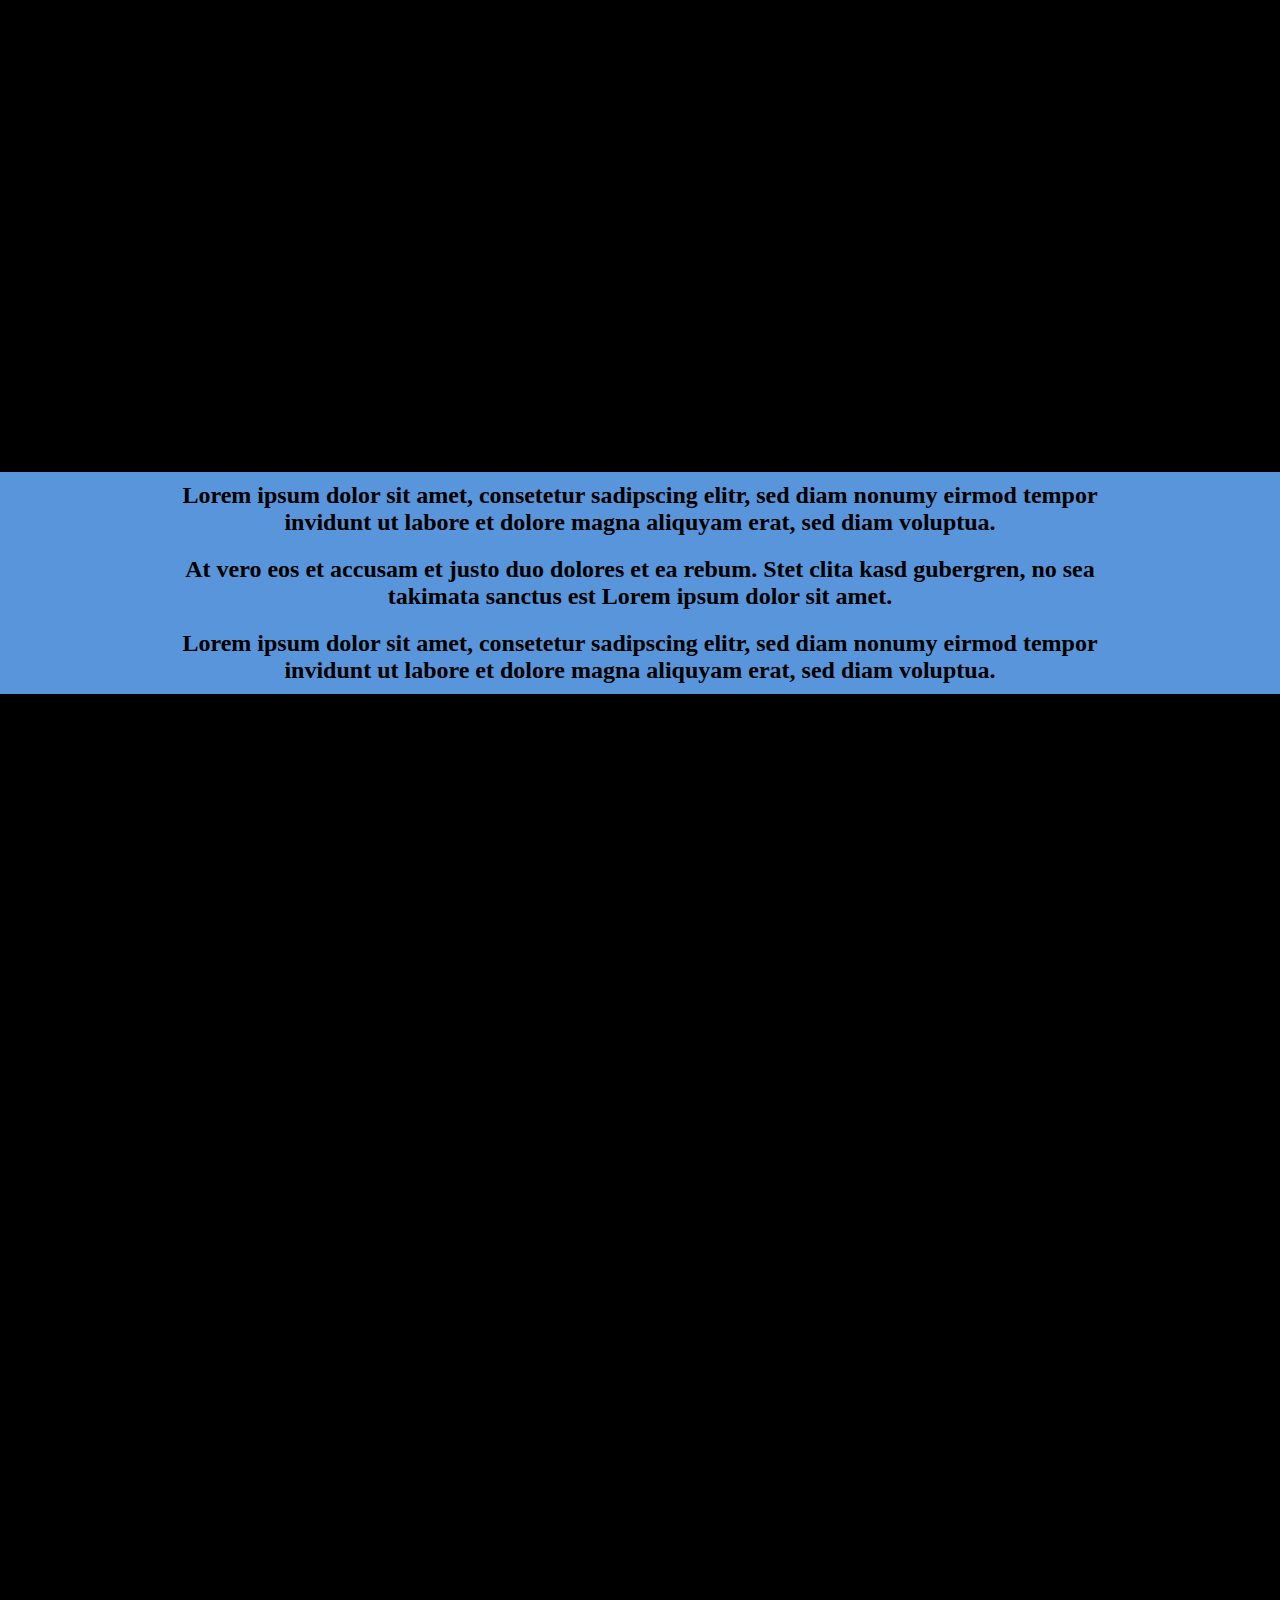
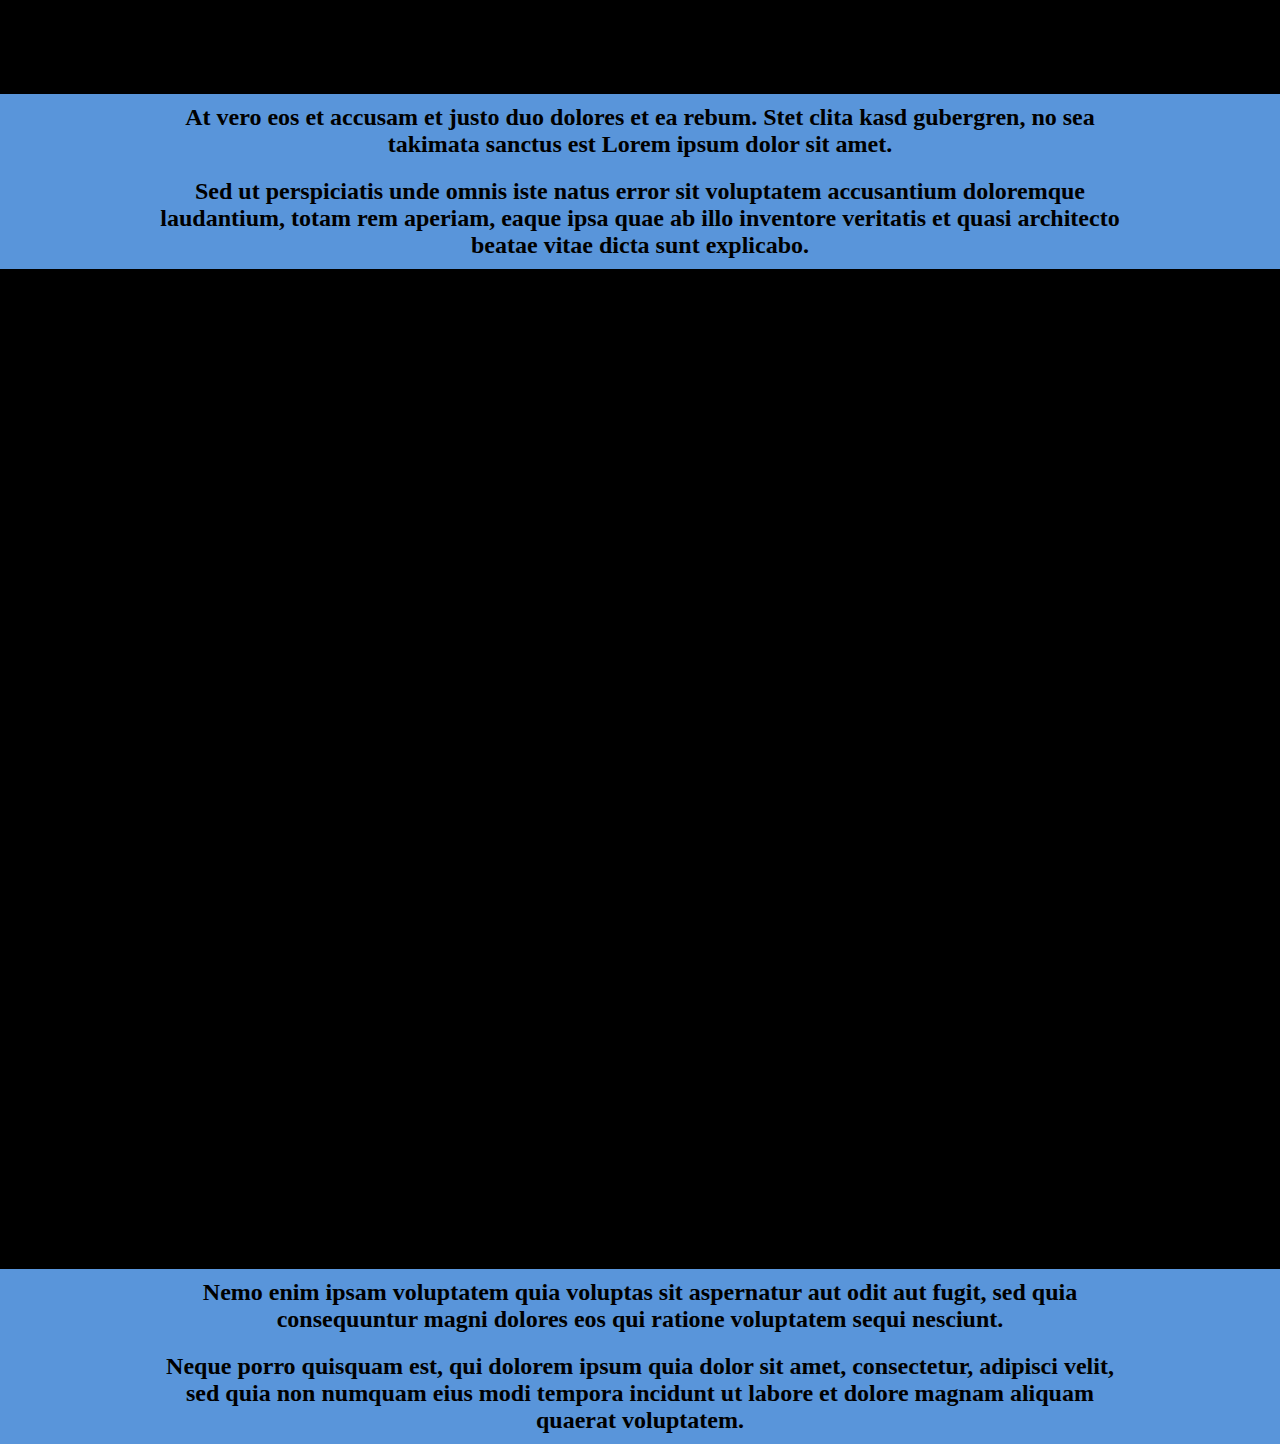
==== commit fdf23ba4: "implementing javascript functionality and section for web based games" ====
--- a/index.html
+++ b/index.html
@@ -5,10 +5,12 @@
     <meta name="viewport" content="width=device-width, initial-scale=1">
     <title>Kaico</title>
     <link href="css/index_style.css" rel="stylesheet" type="text/css">
-    <script src="jquery-3.4.1.js"></script>
+    <script src="scripts/jquery-3.4.1.js"></script>
   </head>
 
-  <body>
+  <body id="#top">
+    <!--  -->
+    <script src="scripts/index.js"></script>
     <!-- Start header containers -->
     <div class="flex-header-container">
       <div class="flex-sub-header-container">
@@ -31,22 +33,22 @@
       <div class="flex-menu-container">
         <div class="flex-menu">
             <div class="flex-item1">
-              <a href="#rpg">RPG</a>
+              <a class="page-scroll" href="#rpg">RPG</a>
             </div>
             <div class="flex-item2">
-              <a href="#gaming">retro gaming</a>
+              <a class="page-scroll" href="#gaming">retro gaming</a>
             </div>
             <div class="flex-item3">
-              <a href="#graphics">graphics</a>
+              <a class="page-scroll" href="#graphics">graphics</a>
             </div>
             <div class="flex-item4">
-              <a href="#ai">A.I.</a>
+              <a class="page-scroll" href="#ai">A.I.</a>
             </div>
             <div class="flex-item5">
-              <a href="#robotics">robotics</a>
+              <a class="page-scroll" href="#robotics">robotics</a>
             </div>
             <div class="flex-item6">
-              <a href="blog.html">blog</a>
+              <a class="page-scroll" href="blog.html">blog</a>
             </div>
         </div>
       </div>
@@ -62,9 +64,10 @@
           <div class="section-wrapper">
             <section id="rpg">
               <div class="in-section-flex">
-                <div><h2>We offer a wide selection of role playing and card games</h2></div>
-                <div><h2>Lorem ipsum dolor sit amet, consetetur sadipscing elitr, sed diam nonumy eirmod tempor invidunt ut labore et dolore magna aliquyam erat, sed diam voluptua.</h2></div>
-                <div><h2>At vero eos et accusam et justo duo dolores et ea rebum. Stet clita kasd gubergren, no sea takimata sanctus est Lorem ipsum dolor sit amet.</h2></div>
+                <div><h2><a href="games/games_index.html">Games</a></h2></div>
+                <div><h2>Lorem ipsum dolor sit amet, consectetur adipiscing elit, sed do eiusmod tempor incididunt ut labore et dolore magna aliqua.</h2></div>
+                <div><h2>Ut enim ad minim veniam, quis nostrud exercitation ullamco laboris nisi ut aliquip ex ea commodo consequat.</h2></div>
+                
               </div>
             </section>
           </div>
@@ -123,7 +126,5 @@
         </div>
       </div>
     </header>
-    <!--  -->
-    
   </body>
 </html>--- a/css/index_style.css
+++ b/css/index_style.css
@@ -47,6 +47,10 @@
 .flex-title {
     display: flex;
     justify-content: center;
+}
+
+a:hover {
+    color: orange;
 }
 
 .flex-menu-container {
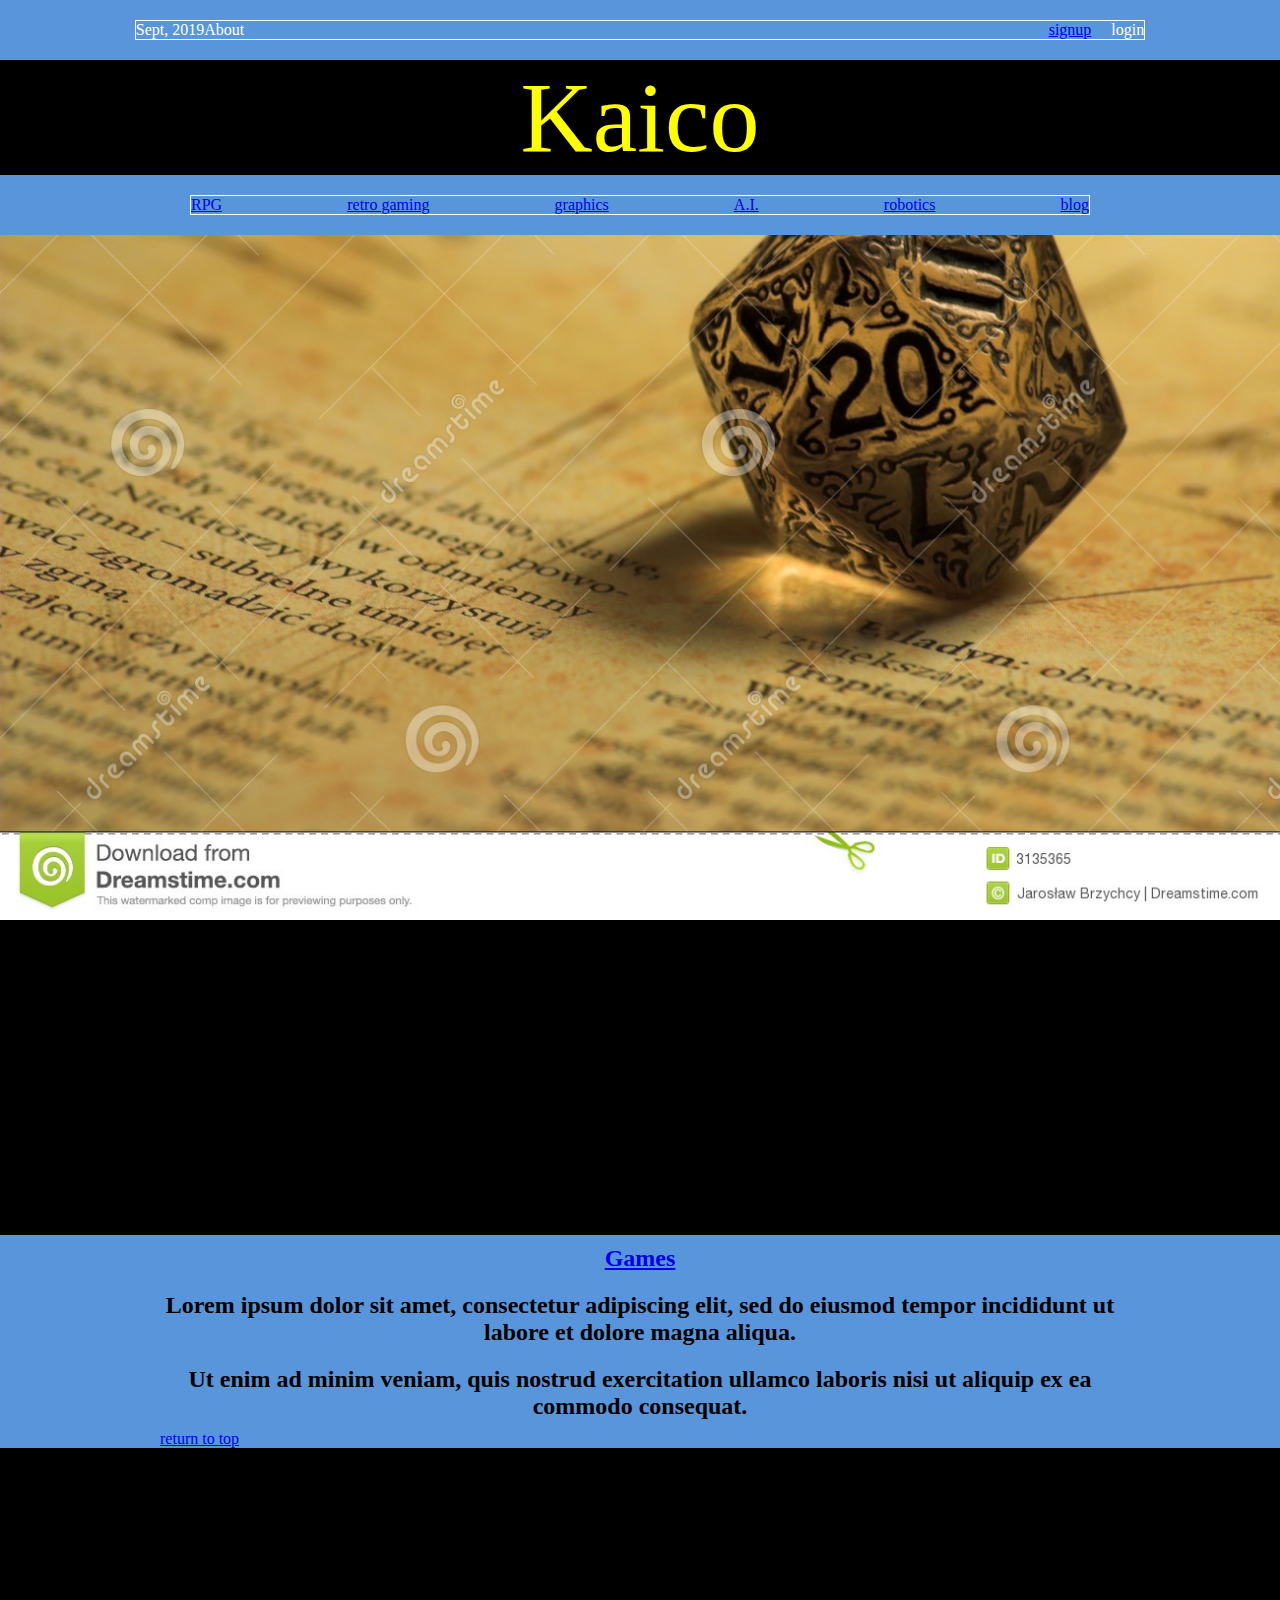
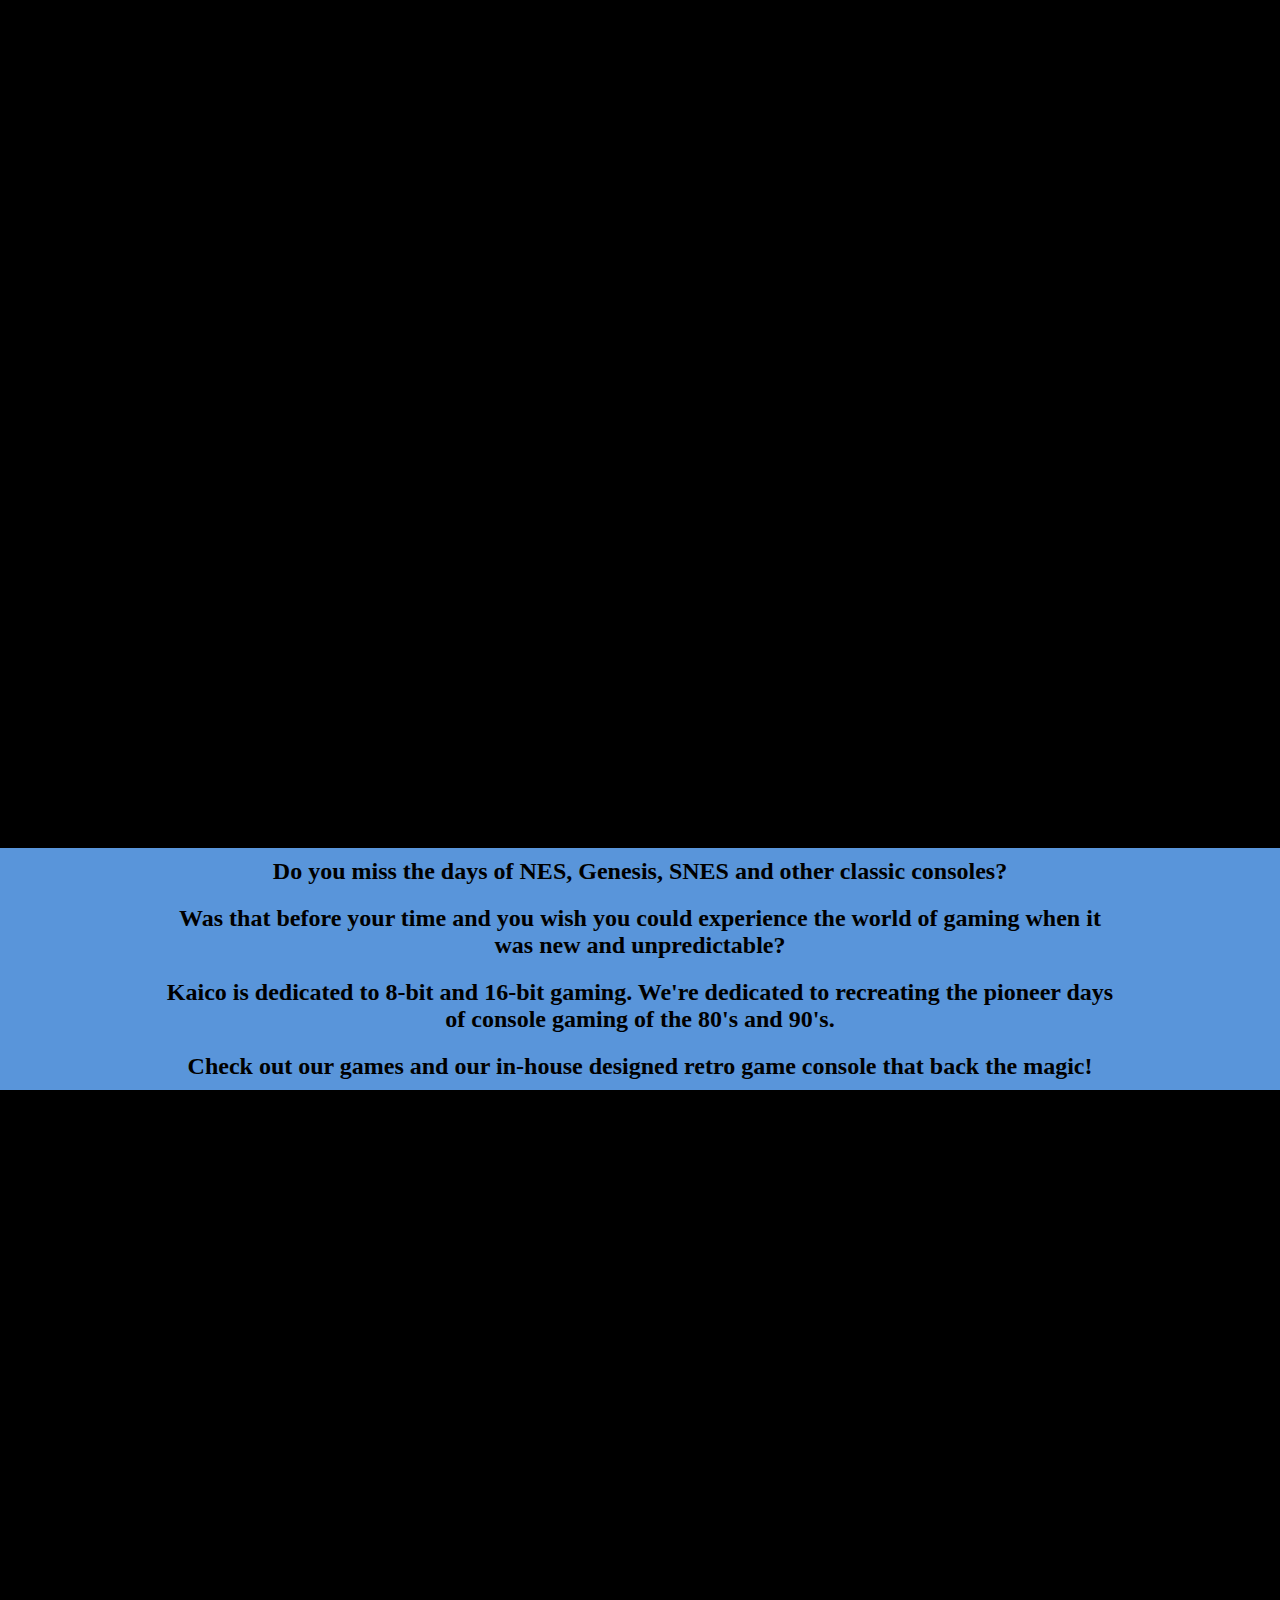
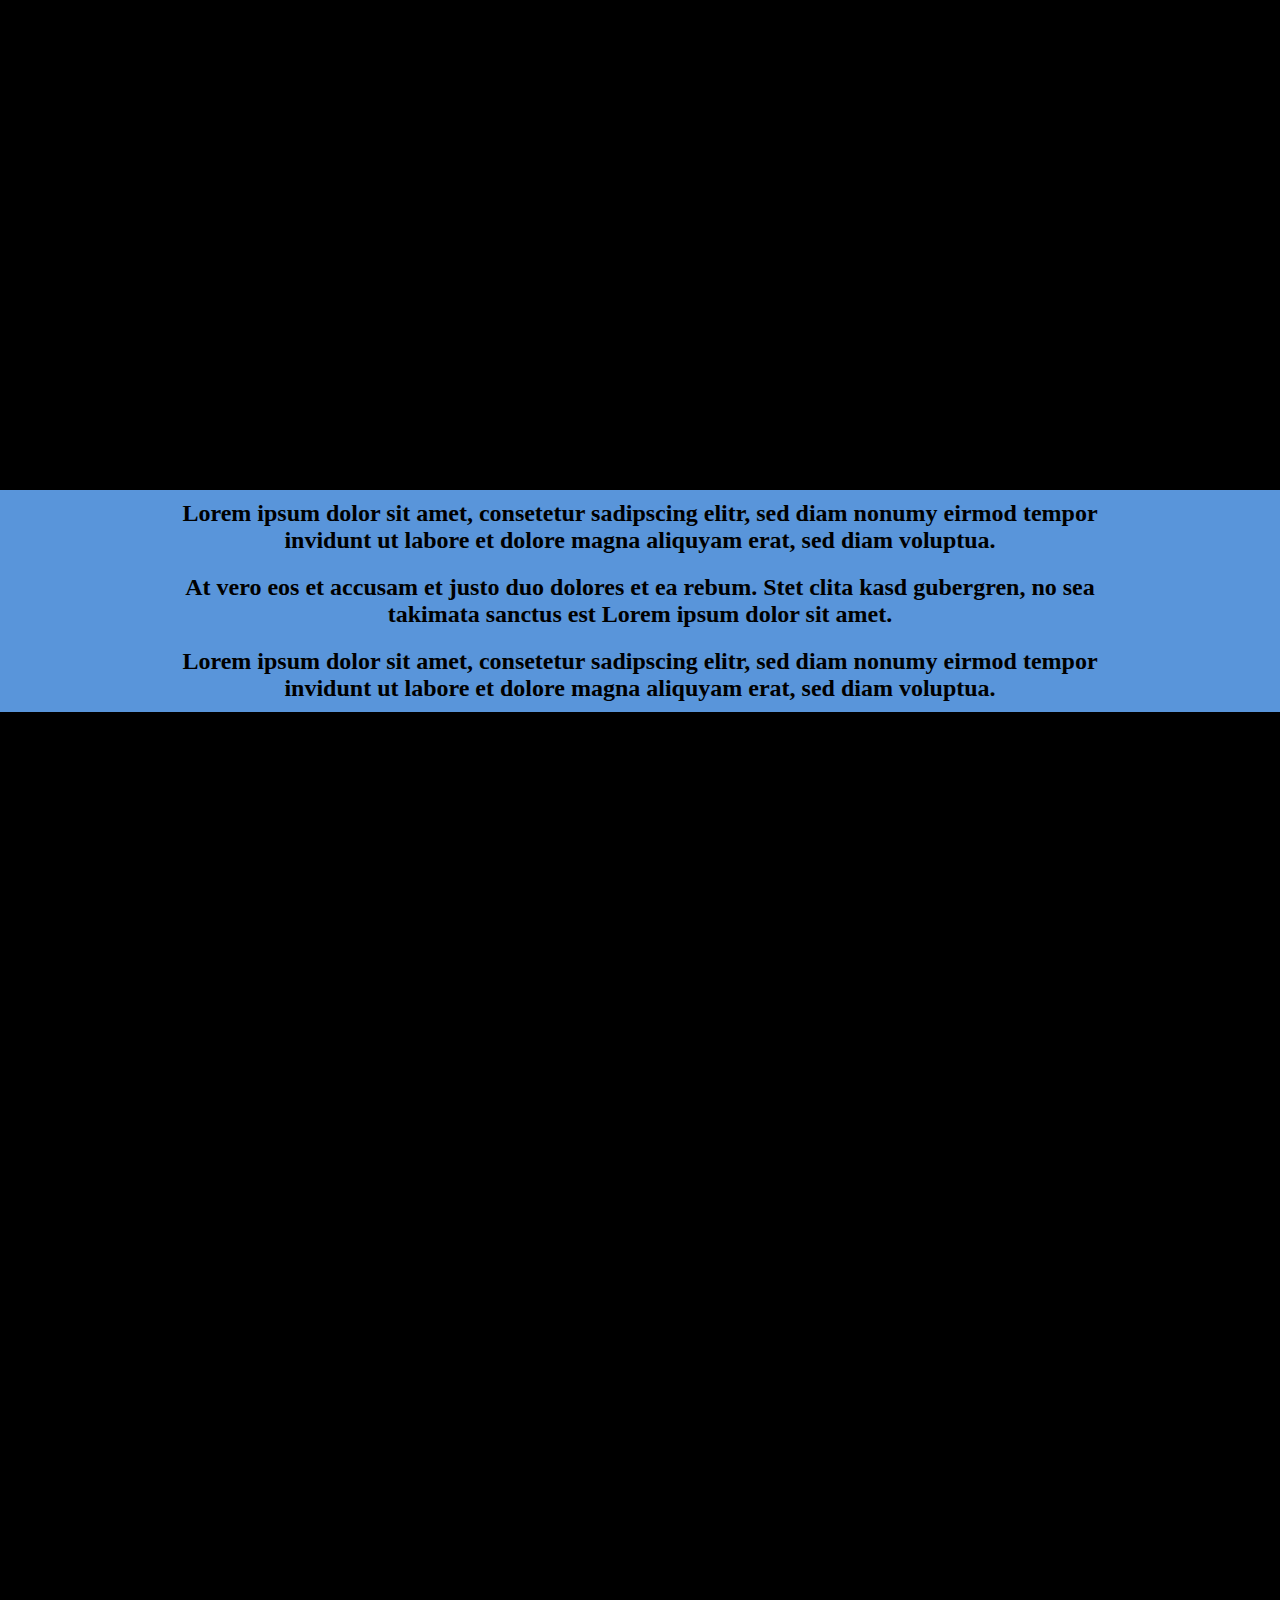
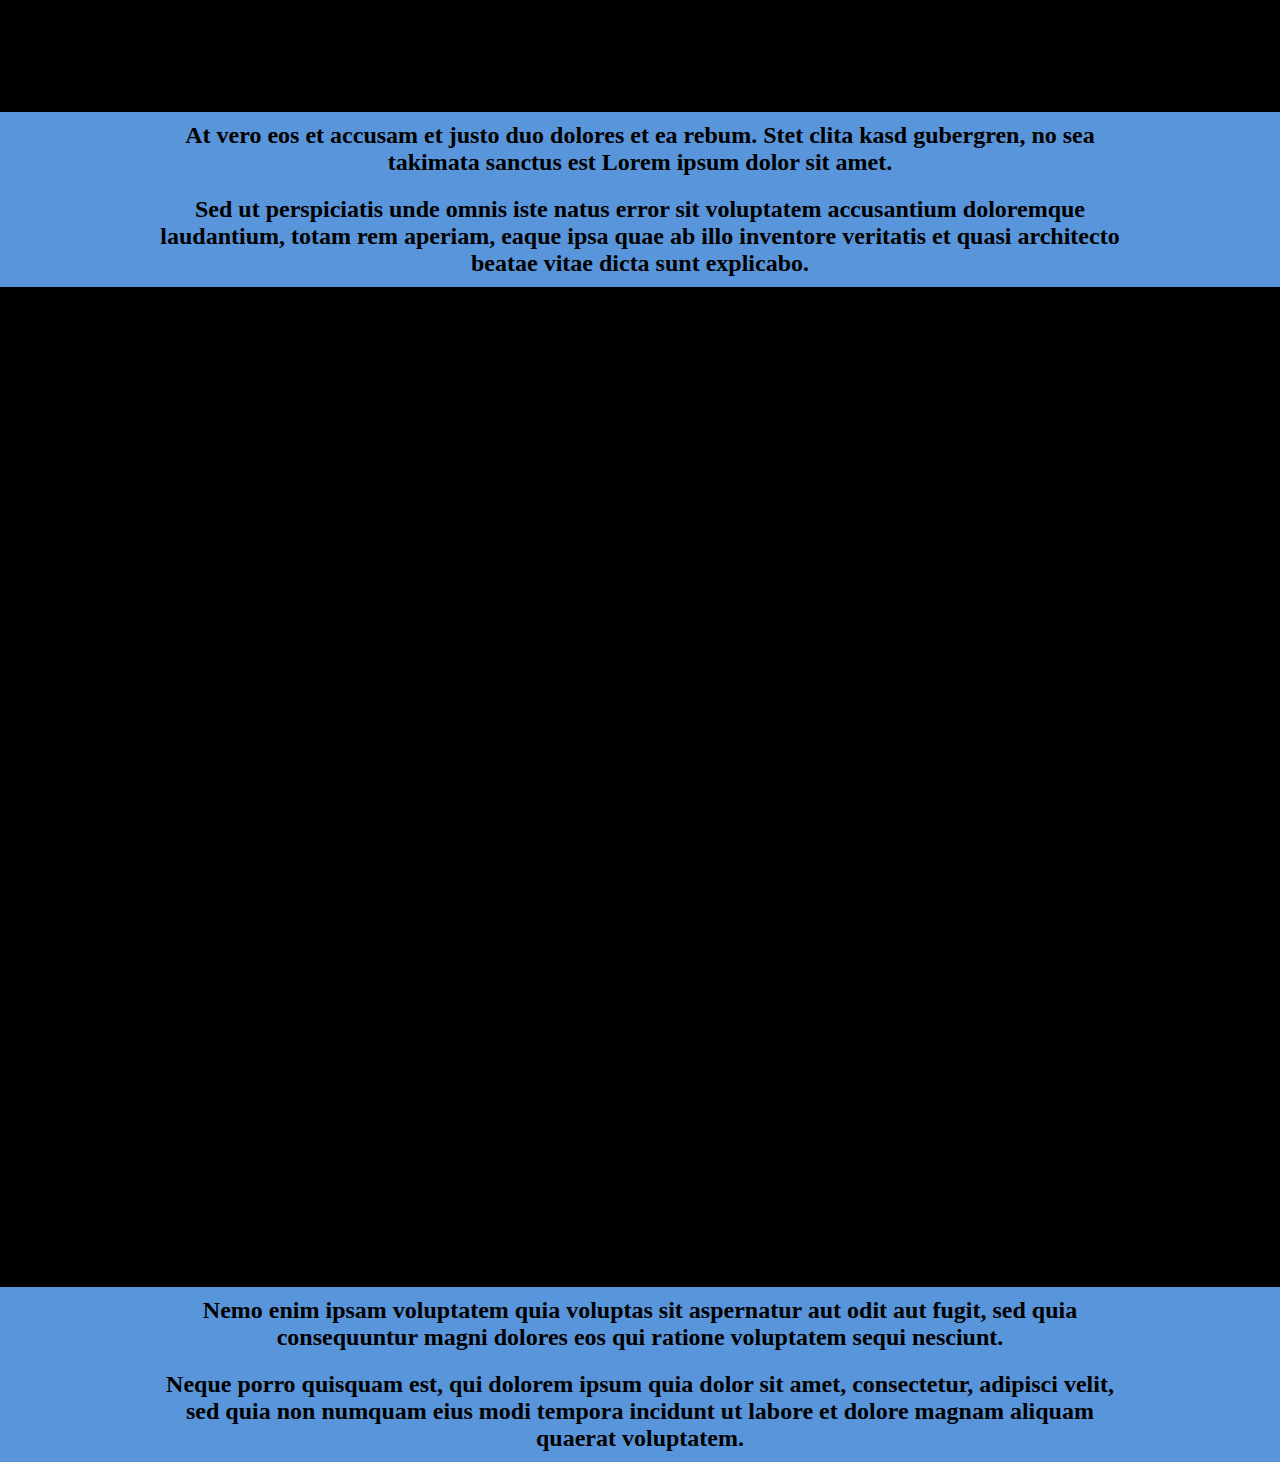
==== commit ea63954d: "updated index page" ====
--- a/index.html
+++ b/index.html
@@ -67,7 +67,7 @@
                 <div><h2><a href="games/games_index.html">Games</a></h2></div>
                 <div><h2>Lorem ipsum dolor sit amet, consectetur adipiscing elit, sed do eiusmod tempor incididunt ut labore et dolore magna aliqua.</h2></div>
                 <div><h2>Ut enim ad minim veniam, quis nostrud exercitation ullamco laboris nisi ut aliquip ex ea commodo consequat.</h2></div>
-                
+                <a href="#top">return to top</a>
               </div>
             </section>
           </div>
